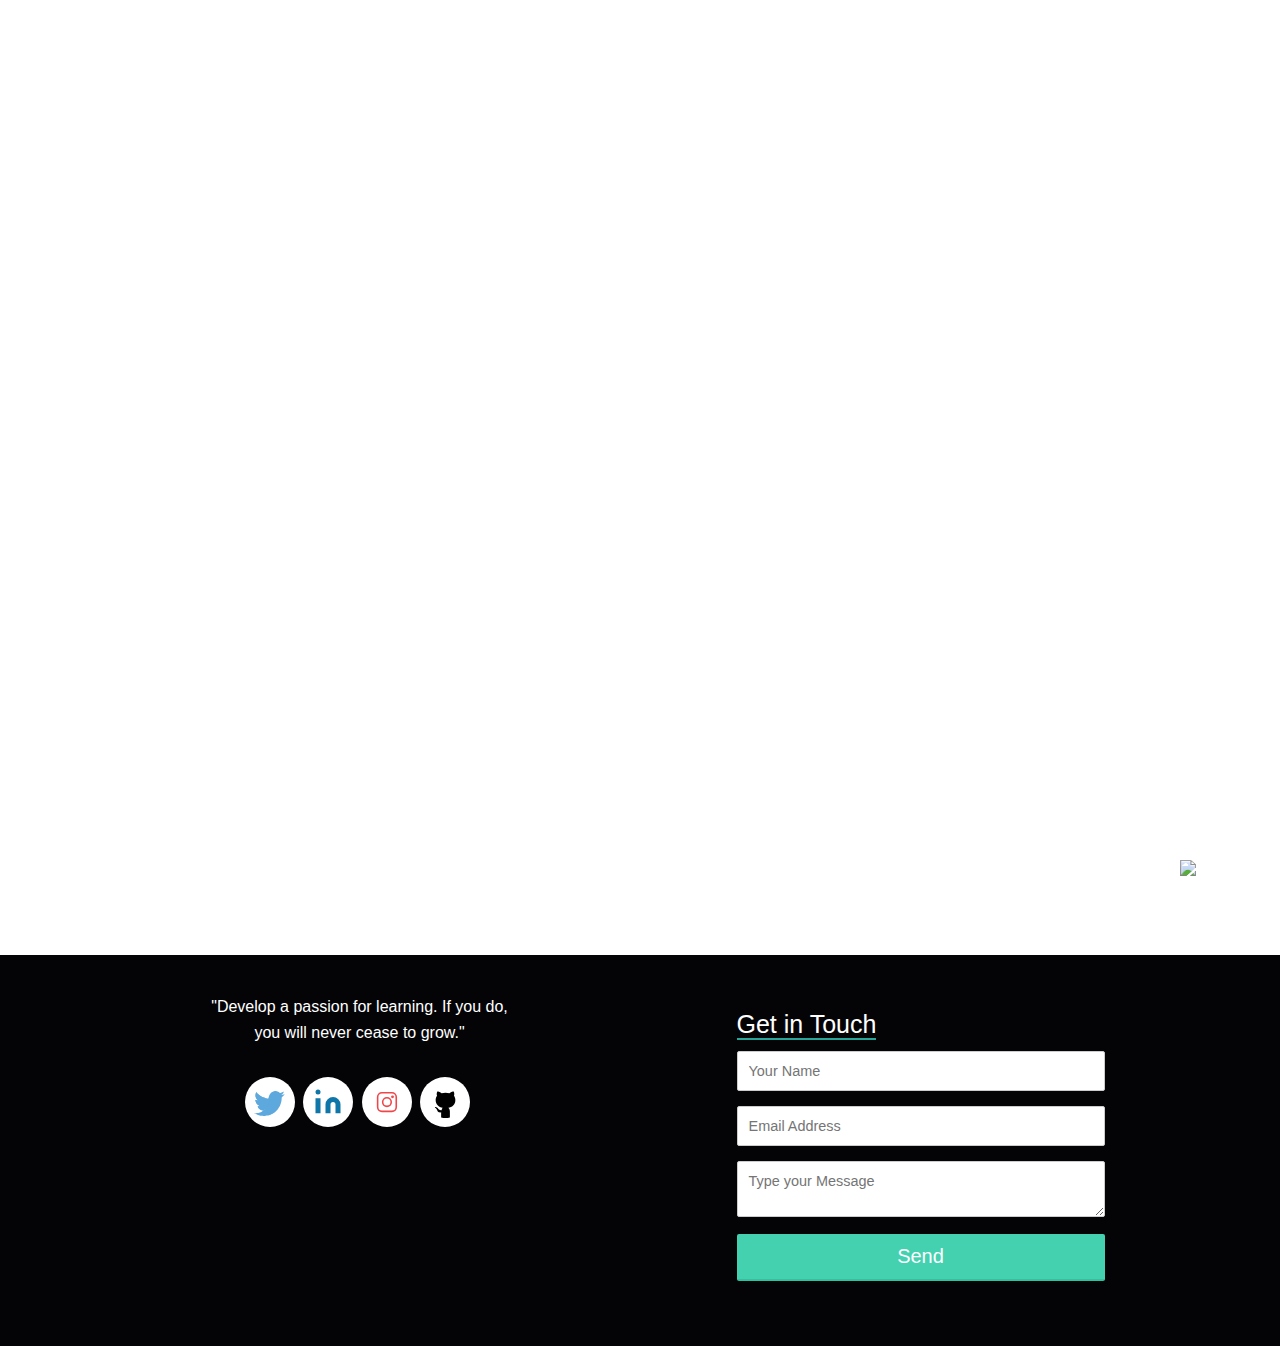
==== index.html @ 1dc1ee9e "Update index.html" ====
<!DOCTYPE html>
<html lang="en" data-theme="light">

<head>
    <title>Nathaniel | Home</title>
    <meta charset="UTF-8">
    <meta name="viewport" content="width=device-width, initial-scale=1.0">
    <meta name="keywords"
        content="nathaniel, mohamed, nathaniel mohamed, Nathaniel, Mohamed, Nathaniel Mohamed, nathan, nathan mohamed, nathaniel Mohamed, Nathaniel mohamed" />
    <meta name="description"
        content="Hi, I am Nathaniel Mohamed. I am a website designer and a bot developer." />
    <!-- Robot.txt -->
    <meta name="robots" content="index,follow" />
    <meta name="Googlebot" content="index,follow" />
    <meta name="AdsBot-Google" content="index,follow" />
    <meta name="theme-color" content="#0488FB" />
    <meta property="og:site_name" content="Nathaniel Mohamed">
    <meta property="og:title" content="Nathaniel Mohamed | Home">
    <meta property="og:description"
        content="Hi, I am Nathaniel Mohamed. I am a website designer and a bot developer.">
    <meta property="og:type" content="website">
    <meta property="og:url" content="Nathaniel Mohamed">
    <meta property="og:image" content="assets/images/favicon.png" />
  <meta name="google-site-verification" content="iCgdRCJHT8DJO6h4D2E3_xu-64Lyhwgm4kYVj5acmTU" />
    <meta name="twitter:card" content="summary">
    <meta name="twitter:site" content="Nathaniel Mohamed">
    <meta name="application-name" content="Nathaniel | Home" />
    <meta name="apple-mobile-web-app-title" content="Nathaniel | Home" />
    <!--For Dark/Light mode Toggle-->
    <script src="https://code.iconify.design/1/1.0.4/iconify.min.js"></script>
    <!--Import Google Icon Font-->
    <link rel="stylesheet" href="https://maxcdn.bootstrapcdn.com/bootstrap/4.5.0/css/bootstrap.min.css" />
    <link href="https://fonts.googleapis.com/css2?family=Poppins:wght@200;300&display=swap" rel="stylesheet">
    <script src='https://kit.fontawesome.com/a076d05399.js'></script>
    <link rel="stylesheet" href="assets/css/preloader.css">
    <link rel="stylesheet" href="assets/css/home.css"> 
    <link rel="stylesheet" href="assets/css/style.css"> 
    <!-- Favicon -->
    <link id='favicon' rel="shortcut icon" href="assets/images/favicon.png" type="image/x-png"> 
    <!-- Font awesome icons -->
    <link rel="stylesheet" href="https://cdnjs.cloudflare.com/ajax/libs/font-awesome/5.15.1/css/all.min.css" integrity="sha512-+4zCK9k+qNFUR5X+cKL9EIR+ZOhtIloNl9GIKS57V1MyNsYpYcUrUeQc9vNfzsWfV28IaLL3i96P9sdNyeRssA==" crossorigin="anonymous" />
    <link rel="stylesheet" href="https://cdn.jsdelivr.net/gh/jpswalsh/academicons@1/css/academicons.min.css">
    <script defer src="assets\js\dynamicTitle.js"></script>
</head>

<body>
<!-- loader -->
    <div class="loader-container">
    <div class="loader">
        <div class="box box0">
            <div></div>
        </div>
        <div class="box box1">
            <div></div>
        </div>
        <div class="box box2">
            <div></div>
        </div>
        <div class="box box3">
            <div></div>
        </div>
        <div class="box box4">
            <div></div>
        </div>
        <div class="box box5">
            <div></div>
        </div>
        <div class="box box6">
            <div></div>
        </div>
        <div class="box box7">
            <div></div>
        </div>
        <div class="ground">
            <div></div>
        </div>
    </div><a class="dribbble-ref" href="https://dribbble.com/shots/7227469-3D-Boxes-Loader" target="_blank"><img
            src="https://dribbble.com/assets/logo-small-2x-9fe74d2ad7b25fba0f50168523c15fda4c35534f9ea0b1011179275383035439.png" /></a>
    </div>

    <!--Dynamic Nav Bar-->
  <a class="navbar-brand" href="index.html">Nathaniel</a>
     
    <!--Particles effect-->
    <div id="home">
        <section class="center">
            <div id="particles-js"></div>
        </section>
    </div>
<center>
    <!-- Home Section -->
    <div class="text col-sm-6">Hi <span class="wave">👋</span>,I'm <span class="header">Nathaniel Mohamed</span>
        <div class="center">
            <div>
                <img src="assets/images/dp_male.svg" alt="" class="rounded-circle" height="200" width="200">
            </div>
            <br/>
            <span style="display: inline;" >I am into <span class="animated-text"
                data-words="Web Designing, Bot Development"></span>
            </span>
            <div>
                <div class="social-icons">

                    <a class="socialicon twitter" href="https://x.com/NathanielsUtil1" target="_blank" rel="author">
                        <!-- SVG code for twitter icon -->
                        <svg class="twitter-icon" version="1.1" id="Layer_1" xmlns="http://www.w3.org/2000/svg"
                            xmlns:xlink="http://www.w3.org/1999/xlink" x="0px" y="0px" viewBox="0 0 500 500" enable-background="new 0 0 500 500"
                            xml:space="preserve">
                            <!-- bird body -->
                            <path id="body" fill="#5DA8DC" d="M142.9,364.1c-1.6,1-3,1.7-4,2.3c-3,1.5-7.9,3.8-14.9,6.9c-7,3.1-14.7,5.7-23.1,7.9
                                               c-8.4,2.2-15.6,3.8-21.8,4.7c-6.2,0.9-12.2,1.5-18.1,1.8s-11.4,0.3-16.7,0c-5.2-0.3-8.5-0.5-9.6-0.6l-1.8-0.2l-0.4-0.1l-0.4-0.1v0.8
                                               h0.2l0.1,0.1l0.1,0.1l0.1,0.1l0.1,0.1l0.1,0.1H33l0.4,0.2l0.4,0.2l0.1,0.1l0.1,0.1l0.1,0.1l0.1,0.1l3.6,2.2c2.4,1.5,4.5,2.6,6.4,3.6
                                               s6.6,3.3,14.1,7.1c7.6,3.7,16.6,7.4,27.2,11.1s18.6,6.2,24,7.4c5.4,1.3,12.8,2.6,22.2,3.9s14.9,2.1,16.3,2.2
                                               c1.5,0.1,3.3,0.3,5.5,0.4l3.3,0.2v0.2h25.6v-0.2l14-1.3c9.3-0.9,17.6-2.1,25-3.3c7.3-1.3,14.9-3.1,22.8-5.5
                                               c7.9-2.4,15.3-4.9,22.4-7.7c7.1-2.8,13.7-5.7,19.7-9c6.1-3.2,11.3-6,15.6-8.5c4.3-2.5,9.1-5.6,14.2-9.3c5.2-3.7,10-7.5,14.6-11.2
                                               s7.1-5.9,7.7-6.4c0.6-0.6,4-4,10.2-10.2c6.2-6.3,11.3-11.9,15.4-16.8c4-5,8-10.3,12-15.9c3.9-5.6,8.3-12.5,13-20.6
                                               s9.2-17.3,13.5-27.5s8-20.7,11-31.5c3-10.7,5.2-20.4,6.7-28.9s2.4-16.5,3-23.8c0.5-7.3,0.8-13.9,0.9-19.7s2.5-10.8,7.4-14.8
                                               s9.9-8.5,15-13.7c5.1-5.1,7.9-8,8.3-8.7c0.5-0.7,0.9-1.1,1.1-1.2c0.3-0.1,2.1-2.3,5.3-6.7c3.3-4.4,5-6.6,5-6.7l0.1-0.1l0.2-0.4
                                               l0.2-0.4l0.1-0.1l0.1-0.1l0.1-0.1l0.1-0.1l0.1-0.1l0.1-0.1l0.1-0.1l0.1-0.1l0.1-0.1l0.1-0.1l0.2-0.1l0.2-0.1V115l-1,0.3l-0.8,0.1
                                               l-0.4,0.2l-0.4,0.2l-0.4,0.2l-0.4,0.2l-0.6,0.2l-1.2,0.4l-10.6,3.6c-6.7,2.2-13.7,4.1-21,5.7l-11,2.4h-1.9l0.1-0.1l0.1-0.1l0.1-0.1
                                               l0.1-0.1l0.1-0.1l0.1-0.1l0.1-0.1l0.1-0.1l0.4-0.2l0.4-0.2l0.1-0.1l0.1-0.1l0.1-0.1l0.1-0.1l0.4-0.2l0.4-0.2l1.9-1.3
                                               c1.3-0.9,2.4-1.8,3.3-2.8s2.8-2.7,5.6-5.1c2.8-2.4,6-6,9.5-10.7s6.5-9.4,8.8-14s3.6-7.2,3.7-7.9c0.1-0.6,0.3-1.2,0.4-1.6l0.2-0.6
                                               l0.2-0.4l0.2-0.4l0.2-0.6l0.2-0.6l0.1-0.6l0.1-0.6l-0.4,0.1l-0.4,0.1l-0.1,0.1l-0.1,0.1l-0.1,0.1l-0.1,0.1l-0.4,0.2l-0.4,0.2
                                               l-0.4,0.2l-0.4,0.2l-0.1,0.1c-0.1,0.1-0.8,0.4-1.9,1.2c-1.2,0.7-4.7,2.4-10.5,5s-11.6,5-17.5,7.1s-11.4,3.7-16.5,4.9
                                               s-8.8,0.5-11.3-1.9c-2.4-2.4-5.2-4.7-8.3-6.9c-3.1-2.2-6.5-4.3-10.4-6.4c-3.8-2.1-7.7-3.9-11.8-5.5c-4-1.6-8.6-2.9-13.5-3.8
                                               l-7.4-1.5h-20.5v0.1c0,0.1-1.7,0.4-5.1,0.9s-7.6,1.6-12.6,3.3c-5,1.7-10.4,4.2-16.3,7.4c-5.9,3.3-11.1,7-15.7,11.2
                                               s-8.3,8.3-11.2,12.2c-2.9,3.9-5.2,7.4-7,10.5C221.5,163.3,231.3,307,142.9,364.1z" />
                        
                            <!-- wing1 -->
                            <path id="wing1" fill="#5DA8DC" d="M233.2,181.5c-5-0.5-12.4-1.7-22.2-3.6c-9.8-1.8-16.8-3.3-20.8-4.5s-11.1-3.7-21.2-7.4
                                               c-10.1-3.8-19.5-8-28.3-12.8c-8.8-4.7-16.8-9.5-24-14.4s-13.1-9.1-17.5-12.8c-4.5-3.7-7.1-6-7.9-7s-1.5-1.6-1.9-1.8
                                               c-0.5-0.2-3.2-2.7-8-7.6s-9.1-9.2-12.6-13.2l-5.3-5.9l-0.1-0.1l-0.1-0.1L63.1,90l-0.2-0.4l-0.1-0.1l-0.1-0.1l-0.1-0.1l-0.1-0.1
                                               l-0.1-0.1L62.3,89l-0.1-0.1l0,0.1l-0.1,0.1L62,89.2l0,0.1l-0.1,0.1L61.7,90l-0.2,0.6L57.9,98c-2.2,5-3.9,9.7-5.1,14.1
                                               c-1.2,4.5-1.9,8.5-2.4,12c-0.4,3.5-0.5,7.8-0.4,12.8s0.7,10,1.8,15.1c1,5.1,2.6,10.2,4.6,15.2c2.1,5.1,4,9.2,5.8,12.5
                                               c1.8,3.2,3.9,6.4,6.3,9.2c2.4,2.9,4.7,5.6,7.1,8.3s4.6,4.7,6.7,6.4c2.2,1.6,3.3,2.5,3.4,2.5l0.1,0.1l0.4,0.2l0.4,0.2l0.1,0.1
                                               l0.1,0.1l0.1,0.1L87,207l0.4,0.2l0.4,0.2l0.1,0.1l0.1,0.1l0.1,0.1l0.1,0.1l0.1,0.1l0.1,0.1l0.1,0.1l0.1,0.1H85l-1.8-0.2
                                               c-1.2-0.1-4.8-0.9-10.8-2.2s-11.1-2.9-15.1-4.7l-6.1-2.8l-0.4-0.2l-0.4-0.2l-0.4-0.2l-0.4-0.2l-0.4-0.1l-0.4-0.1l0.7,8.3
                                               c0.4,5.5,1.4,11,2.8,16.3c1.5,5.4,3.6,11,6.5,16.9s6.2,11.1,9.8,15.5c3.7,4.5,7,8.1,10.1,11c3.1,2.8,6.3,5.4,9.8,7.8
                                               c3.4,2.4,8,4.8,13.8,7.3s9.3,3.9,10.6,4.3c1.3,0.4,2.2,0.6,2.8,0.8l0.8,0.2l0.8,0.2l0.8,0.2l0.8,0.2l0.8,0.2l-0.1,0.1l-0.1,0.1
                                               l-0.1,0.1l-0.1,0.1l-1,0.2l-1,0.2l-0.8,0.2c-0.5,0.1-1.9,0.4-4.3,0.8s-6.6,0.6-12.8,0.8c-6.2,0.1-10.7,0-13.5-0.4l-4.3-0.6L81,288
                                               l-0.6-0.1l0.1,0.4l0.1,0.4l0.2,0.6l0.2,0.6l3.2,7.2c2.2,4.8,4.4,9,6.7,12.7c2.3,3.7,5.1,7.2,8.3,10.7c3.2,3.5,5.8,6.2,7.9,8
                                               c2.1,1.9,5.3,4.3,9.9,7.2c4.6,2.9,9.3,5.4,14.1,7.4c4.9,2.1,9.4,3.7,13.5,4.7c4.2,1,7.3,1.6,9.2,1.8c1.9,0.1,4,0.3,6.1,0.4l3.1,0.2
                                               c117.9-117.9,82.9-167.7,82.9-167.7l-2.8-0.1C241.6,182.3,238.2,181.9,233.2,181.5z" />
                            <!-- wing2 -->
                            <path id="wing2" fill="#5DA8DC" d="M233.2,181.5c-5-0.5-12.4-1.7-22.2-3.6c-9.8-1.8-16.8-3.3-20.8-4.5s-11.1-3.7-21.2-7.4
                                               c-10.1-3.8-19.5-8-28.3-12.8c-8.8-4.7-16.8-9.5-24-14.4s-13.1-9.1-17.5-12.8c-4.5-3.7-7.1-6-7.9-7s-1.5-1.6-1.9-1.8
                                               c-0.5-0.2-3.2-2.7-8-7.6s-9.1-9.2-12.6-13.2l-5.3-5.9l-0.1-0.1l-0.1-0.1L63.1,90l-0.2-0.4l-0.1-0.1l-0.1-0.1l-0.1-0.1l-0.1-0.1
                                               l-0.1-0.1L62.3,89l-0.1-0.1l0,0.1l-0.1,0.1L62,89.2l0,0.1l-0.1,0.1L61.7,90l-0.2,0.6L57.9,98c-2.2,5-3.9,9.7-5.1,14.1
                                               c-1.2,4.5-1.9,8.5-2.4,12c-0.4,3.5-0.5,7.8-0.4,12.8s0.7,10,1.8,15.1c1,5.1,2.6,10.2,4.6,15.2c2.1,5.1,4,9.2,5.8,12.5
                                               c1.8,3.2,3.9,6.4,6.3,9.2c2.4,2.9,4.7,5.6,7.1,8.3s4.6,4.7,6.7,6.4c2.2,1.6,3.3,2.5,3.4,2.5l0.1,0.1l0.4,0.2l0.4,0.2l0.1,0.1
                                               l0.1,0.1l0.1,0.1L87,207l0.4,0.2l0.4,0.2l0.1,0.1l0.1,0.1l0.1,0.1l0.1,0.1l0.1,0.1l0.1,0.1l0.1,0.1l0.1,0.1H85l-1.8-0.2
                                               c-1.2-0.1-4.8-0.9-10.8-2.2s-11.1-2.9-15.1-4.7l-6.1-2.8l-0.4-0.2l-0.4-0.2l-0.4-0.2l-0.4-0.2l-0.4-0.1l-0.4-0.1l0.7,8.3
                                               c0.4,5.5,1.4,11,2.8,16.3c1.5,5.4,3.6,11,6.5,16.9s6.2,11.1,9.8,15.5c3.7,4.5,7,8.1,10.1,11c3.1,2.8,6.3,5.4,9.8,7.8
                                               c3.4,2.4,8,4.8,13.8,7.3s9.3,3.9,10.6,4.3c1.3,0.4,2.2,0.6,2.8,0.8l0.8,0.2l0.8,0.2l0.8,0.2l0.8,0.2l0.8,0.2l-0.1,0.1l-0.1,0.1
                                               l-0.1,0.1l-0.1,0.1l-1,0.2l-1,0.2l-0.8,0.2c-0.5,0.1-1.9,0.4-4.3,0.8s-6.6,0.6-12.8,0.8c-6.2,0.1-10.7,0-13.5-0.4l-4.3-0.6L81,288
                                               l-0.6-0.1l0.1,0.4l0.1,0.4l0.2,0.6l0.2,0.6l3.2,7.2c2.2,4.8,4.4,9,6.7,12.7c2.3,3.7,5.1,7.2,8.3,10.7c3.2,3.5,5.8,6.2,7.9,8
                                               c2.1,1.9,5.3,4.3,9.9,7.2c4.6,2.9,9.3,5.4,14.1,7.4c4.9,2.1,9.4,3.7,13.5,4.7c4.2,1,7.3,1.6,9.2,1.8c1.9,0.1,4,0.3,6.1,0.4l3.1,0.2
                                               c117.9-117.9,82.9-167.7,82.9-167.7l-2.8-0.1C241.6,182.3,238.2,181.9,233.2,181.5z" />
                        </svg>
                    </a>

                    <a class="socialicon dribbble" href="https://dribbble.com/Nathanielx3rd" target="_blank" rel="author">
                        <svg class="dribbble-icon" viewBox="0 0 256 256" version="1.1"
                        xmlns="http://www.w3.org/2000/svg" xmlns:xlink="http://www.w3.org/1999/xlink" preserveAspectRatio="xMidYMid">
                        <g>
                            <path 
                                d="M128,255.7 C57.4,255.7 0,198.4 0,127.9 C0,57.3 57.4,0 128,0 C198.6,0 256,57.3 256,127.8 C256,198.3 198.6,255.7 128,255.7 L128,255.7 L128,255.7 Z M235.9,145.3 C232.2,144.1 202.1,135.2 167.8,140.6 C182.1,179.8 187.9,211.8 189,218.4 C213.6,201.9 231.1,175.7 235.9,145.3 L235.9,145.3 L235.9,145.3 Z M170.7,228.5 C169.1,218.9 162.7,185.5 147.4,145.7 C147.2,145.8 146.9,145.9 146.7,145.9 C85,167.4 62.9,210.1 60.9,214.1 C79.4,228.5 102.7,237.1 128,237.1 C143.1,237.2 157.6,234.1 170.7,228.5 L170.7,228.5 L170.7,228.5 Z M46.8,201 C49.3,196.8 79.3,147.2 135.7,128.9 C137.1,128.4 138.6,128 140,127.6 C137.3,121.4 134.3,115.2 131.1,109.1 C76.5,125.4 23.5,124.7 18.7,124.6 C18.7,125.7 18.6,126.8 18.6,127.9 C18.7,156 29.3,181.6 46.8,201 L46.8,201 L46.8,201 Z M21,105.6 C25.9,105.7 70.9,105.9 122.1,92.3 C104,60.1 84.4,33.1 81.6,29.2 C50.9,43.6 28.1,71.8 21,105.6 L21,105.6 L21,105.6 Z M102.4,21.8 C105.4,25.8 125.3,52.8 143.2,85.7 C182.1,71.1 198.5,49.1 200.5,46.3 C181.2,29.2 155.8,18.8 128,18.8 C119.2,18.8 110.6,19.9 102.4,21.8 L102.4,21.8 L102.4,21.8 Z M212.6,58.9 C210.3,62 192,85.5 151.6,102 C154.1,107.2 156.6,112.5 158.9,117.8 C159.7,119.7 160.5,121.6 161.3,123.4 C197.7,118.8 233.8,126.2 237.4,126.9 C237.1,101.2 227.9,77.5 212.6,58.9 L212.6,58.9 L212.6,58.9 Z"
                                fill="#B2215A" y="0"></path>
                        </g>
                        </svg>
                    </a>

                    <a class="socialicon linkedin" href="" target="_blank" rel="author">
                        <svg class="linkedin-icon" xmlns="http://www.w3.org/2000/svg" width="35" viewBox="0 0 24 24" fill="#0e76a8"
                            stroke-width="1" stroke-linecap="round" stroke-linejoin="round" class="feather feather-linkedin">
                            <path d="M16 8a6 6 0 0 1 6 6v7h-4v-7a2 2 0 0 0-2-2 2 2 0 0 0-2 2v7h-4v-7a6 6 0 0 1 6-6z"></path>
                            <rect x="2" y="9" width="4" height="12"></rect>
                            <circle cx="4" cy="4" r="2"></circle>
                        </svg>
                    </a>

                    <a class="socialicon medium" href="" target="_blank" rel="author">
                        <i class="fab fa-medium-m"></i>
                    </a>

                    <a class="socialicon codeforces" href="" target="_blank" rel="author">
                        <svg class="codeforces-icon" xmlns="http://www.w3.org/2000/svg" viewBox="5 0 14 19" width="100" height="100">
                            <g>
                                <rect class="red" x="15" width="2" height="6.5" rx="0.7" y="0" fill="#AE0F0A" />
                                <rect class="blue" x="12" width="2" height="6.5" rx="0.7" y="0" fill="#4F81C1" />
                                <rect class="yellow" x="9" width="2" height="6.5" rx="0.7" y="0" fill="#FFD400" />
                            </g>
                        </svg>
                    </a>
                    
                    <a class="socialicon kaggle" href="" target="_blank" rel="author">
                        <i class="fab fa-kaggle"></i>
                    </a>

                    <a class="socialicon instagram" href="" target="_blank" rel="author">
                        <!-- svg code for instagram icon -->
                        <svg class="instagram-icon" x="0px" y="0px" viewBox="0 0 202.5 202.5" style="enable-background:new 0 0 202.5 202.5;">
                            <circle id="littleCircle" class="st0" cx="101" cy="101.5" r="18.9" />
                            <circle id="shutter" class="st0" cx="101" cy="101.5" r="8" />
                            <circle id="lens" class="st0" cx="125.5" cy="78.6" r="2.9" />
                            <path id="camera" class="st0" d="M79,60.5h44c10.5,0,19,8.5,19,19v44c0,10.5-8.5,19-19,19H79c-10.5,0-19-8.5-19-19v-44
                                                                                                    C60,69,68.5,60.5,79,60.5z" />
                        </svg>
                    </a>

                    <a class="socialicon github" href="https://github.com/nathaniel123x3rd" target="_blank" rel="author">
                        <!-- SVG code for Github icon -->
                        <svg class="github-icon" width="45px" height="45px" viewBox="0 0 300 300">
                            <!-- body -->
                            <path id="body" d="M112.5,234.4v43.1c24.5,7.5,50.5,7.5,75,0V225c-0.4-11.1-4.9-21.6-12.7-29.6c30-3.4,59.5-23.5,59.5-64.1
                                                        c0.9-13.9-3.3-27.7-11.8-38.7c4.1-11.6,3.7-24.4-1.3-35.7c0,0-11.2-3.7-37.5,13.8c-22.1-6.1-45.3-6.1-67.4,0
                                                        C90.6,53.3,78.9,56.8,78.9,56.8c-5,11.3-5.4,24.1-1.3,35.7c-8.5,11.1-12.7,24.8-11.9,38.7c0.2,33.8,26.4,61.8,60.2,64.1
                                                        c-5,4.7-8.1,11.1-8.6,18" />
                             <!-- arm                             -->
                            <path id="arm" d="M125.2,213.4c-13.9,7.8-31.5,2.8-39.3-11.2c-4.3-7.7-12-12.8-20.7-13.8c-11.2,0-4.6,6.4,0,9.4
                                                        c6,5.1,10.8,11.5,13.8,18.8c2.9,7.4,7.7,24.1,41.5,17.8" />
                        </svg>
                    </a>

                </div>
            </div>
        </div>
    </div>
</center>
    
    
    <!-- Dynamic footer section -->
    <script src="https://code.jquery.com/jquery-3.5.1.min.js"
        integrity="sha256-9/aliU8dGd2tb6OSsuzixeV4y/faTqgFtohetphbbj0=" crossorigin="anonymous"></script>

    <!-- Google Analytics -->
    <script async src="https://www.googletagmanager.com/gtag/js?id=UA-167979537-2"></script>
    <!-- Fetching our Google Tag Manager -->

    <!--JavaScript at end of body for optimized loading-->
    <script src="assets/js/app.js"></script>
    <script src="https://cdnjs.cloudflare.com/ajax/libs/popper.js/1.12.9/umd/popper.min.js" integrity="sha384-ApNbgh9B+Y1QKtv3Rn7W3mgPxhU9K/ScQsAP7hUibX39j7fakFPskvXusvfa0b4Q" crossorigin="anonymous"></script>
    <script src="https://maxcdn.bootstrapcdn.com/bootstrap/4.0.0/js/bootstrap.min.js" integrity="sha384-JZR6Spejh4U02d8jOt6vLEHfe/JQGiRRSQQxSfFWpi1MquVdAyjUar5+76PVCmYl" crossorigin="anonymous"></script>
    <script src='https://cdnjs.cloudflare.com/ajax/libs/particles.js/2.0.0/particles.min.js'></script>
    <script src="assets/js/particle.js"></script>

</body>

</html>
---- assets/css/preloader.css ----
:root {
  --background: white;
}

.loader {
  --duration: 3s;
  --primary: rgba(39, 94, 254, 1);
  --primary-light: #2f71ff;
  --primary-rgba: rgba(39, 94, 254, 0);
  width: 200px;
  height: 320px;
  position: relative;
  transform-style: preserve-3d;
}
@media (max-width: 480px) {
  .loader {
    zoom: 0.44;
  }
}
.loader:before, .loader:after {
  --r: 20.5deg;
  content: "";
  width: 320px;
  height: 140px;
  position: absolute;
  right: 32%;
  bottom: -11px;
  background: var(--background);
  transform: translateZ(200px) rotate(var(--r));
  -webkit-animation: mask var(--duration) linear forwards infinite;
          animation: mask var(--duration) linear forwards infinite;
}
.loader:after {
  --r: -20.5deg;
  right: auto;
  left: 32%;
}
.loader .ground {
  position: absolute;
  left: -50px;
  bottom: -120px;
  transform-style: preserve-3d;
  transform: rotateY(-47deg) rotateX(-15deg) rotateZ(15deg) scale(1);
}
.loader .ground div {
  transform: rotateX(90deg) rotateY(0deg) translate(-48px, -120px) translateZ(100px) scale(0);
  width: 200px;
  height: 200px;
  background: var(--primary);
  background: linear-gradient(45deg, var(--primary) 0%, var(--primary) 50%, var(--primary-light) 50%, var(--primary-light) 100%);
  transform-style: preserve-3d;
  -webkit-animation: ground var(--duration) linear forwards infinite;
          animation: ground var(--duration) linear forwards infinite;
}
.loader .ground div:before, .loader .ground div:after {
  --rx: 90deg;
  --ry: 0deg;
  --x: 44px;
  --y: 162px;
  --z: -50px;
  content: "";
  width: 156px;
  height: 300px;
  opacity: 0;
  background: linear-gradient(var(--primary), var(--primary-rgba));
  position: absolute;
  transform: rotateX(var(--rx)) rotateY(var(--ry)) translate(var(--x), var(--y)) translateZ(var(--z));
  -webkit-animation: ground-shine var(--duration) linear forwards infinite;
          animation: ground-shine var(--duration) linear forwards infinite;
}
.loader .ground div:after {
  --rx: 90deg;
  --ry: 90deg;
  --x: 0;
  --y: 177px;
  --z: 150px;
}
.loader .box {
  --x: 0;
  --y: 0;
  position: absolute;
  -webkit-animation: var(--duration) linear forwards infinite;
          animation: var(--duration) linear forwards infinite;
  transform: translate(var(--x), var(--y));
}
.loader .box div {
  background-color: var(--primary);
  width: 48px;
  height: 48px;
  position: relative;
  transform-style: preserve-3d;
  -webkit-animation: var(--duration) ease forwards infinite;
          animation: var(--duration) ease forwards infinite;
  transform: rotateY(-47deg) rotateX(-15deg) rotateZ(15deg) scale(0);
}
.loader .box div:before, .loader .box div:after {
  --rx: 90deg;
  --ry: 0deg;
  --z: 24px;
  --y: -24px;
  --x: 0;
  content: "";
  position: absolute;
  background-color: inherit;
  width: inherit;
  height: inherit;
  transform: rotateX(var(--rx)) rotateY(var(--ry)) translate(var(--x), var(--y)) translateZ(var(--z));
  filter: brightness(var(--b, 1.2));
}
.loader .box div:after {
  --rx: 0deg;
  --ry: 90deg;
  --x: 24px;
  --y: 0;
  --b: 1.4;
}
.loader .box.box0 {
  --x: -220px;
  --y: -120px;
  left: 58px;
  top: 108px;
}
.loader .box.box1 {
  --x: -260px;
  --y: 120px;
  left: 25px;
  top: 120px;
}
.loader .box.box2 {
  --x: 120px;
  --y: -190px;
  left: 58px;
  top: 64px;
}
.loader .box.box3 {
  --x: 280px;
  --y: -40px;
  left: 91px;
  top: 120px;
}
.loader .box.box4 {
  --x: 60px;
  --y: 200px;
  left: 58px;
  top: 132px;
}
.loader .box.box5 {
  --x: -220px;
  --y: -120px;
  left: 25px;
  top: 76px;
}
.loader .box.box6 {
  --x: -260px;
  --y: 120px;
  left: 91px;
  top: 76px;
}
.loader .box.box7 {
  --x: -240px;
  --y: 200px;
  left: 58px;
  top: 87px;
}
.loader .box0 {
  -webkit-animation-name: box-move0;
          animation-name: box-move0;
}
.loader .box0 div {
  -webkit-animation-name: box-scale0;
          animation-name: box-scale0;
}
.loader .box1 {
  -webkit-animation-name: box-move1;
          animation-name: box-move1;
}
.loader .box1 div {
  -webkit-animation-name: box-scale1;
          animation-name: box-scale1;
}
.loader .box2 {
  -webkit-animation-name: box-move2;
          animation-name: box-move2;
}
.loader .box2 div {
  -webkit-animation-name: box-scale2;
          animation-name: box-scale2;
}
.loader .box3 {
  -webkit-animation-name: box-move3;
          animation-name: box-move3;
}
.loader .box3 div {
  -webkit-animation-name: box-scale3;
          animation-name: box-scale3;
}
.loader .box4 {
  -webkit-animation-name: box-move4;
          animation-name: box-move4;
}
.loader .box4 div {
  -webkit-animation-name: box-scale4;
          animation-name: box-scale4;
}
.loader .box5 {
  -webkit-animation-name: box-move5;
          animation-name: box-move5;
}
.loader .box5 div {
  -webkit-animation-name: box-scale5;
          animation-name: box-scale5;
}
.loader .box6 {
  -webkit-animation-name: box-move6;
          animation-name: box-move6;
}
.loader .box6 div {
  -webkit-animation-name: box-scale6;
          animation-name: box-scale6;
}
.loader .box7 {
  -webkit-animation-name: box-move7;
          animation-name: box-move7;
}
.loader .box7 div {
  -webkit-animation-name: box-scale7;
          animation-name: box-scale7;
}

@-webkit-keyframes box-move0 {
  12% {
    transform: translate(var(--x), var(--y));
  }
  25%, 52% {
    transform: translate(0, 0);
  }
  80% {
    transform: translate(0, -32px);
  }
  90%, 100% {
    transform: translate(0, 188px);
  }
}

@keyframes box-move0 {
  12% {
    transform: translate(var(--x), var(--y));
  }
  25%, 52% {
    transform: translate(0, 0);
  }
  80% {
    transform: translate(0, -32px);
  }
  90%, 100% {
    transform: translate(0, 188px);
  }
}
@-webkit-keyframes box-scale0 {
  6% {
    transform: rotateY(-47deg) rotateX(-15deg) rotateZ(15deg) scale(0);
  }
  14%, 100% {
    transform: rotateY(-47deg) rotateX(-15deg) rotateZ(15deg) scale(1);
  }
}
@keyframes box-scale0 {
  6% {
    transform: rotateY(-47deg) rotateX(-15deg) rotateZ(15deg) scale(0);
  }
  14%, 100% {
    transform: rotateY(-47deg) rotateX(-15deg) rotateZ(15deg) scale(1);
  }
}
@-webkit-keyframes box-move1 {
  16% {
    transform: translate(var(--x), var(--y));
  }
  29%, 52% {
    transform: translate(0, 0);
  }
  80% {
    transform: translate(0, -32px);
  }
  90%, 100% {
    transform: translate(0, 188px);
  }
}
@keyframes box-move1 {
  16% {
    transform: translate(var(--x), var(--y));
  }
  29%, 52% {
    transform: translate(0, 0);
  }
  80% {
    transform: translate(0, -32px);
  }
  90%, 100% {
    transform: translate(0, 188px);
  }
}
@-webkit-keyframes box-scale1 {
  10% {
    transform: rotateY(-47deg) rotateX(-15deg) rotateZ(15deg) scale(0);
  }
  18%, 100% {
    transform: rotateY(-47deg) rotateX(-15deg) rotateZ(15deg) scale(1);
  }
}
@keyframes box-scale1 {
  10% {
    transform: rotateY(-47deg) rotateX(-15deg) rotateZ(15deg) scale(0);
  }
  18%, 100% {
    transform: rotateY(-47deg) rotateX(-15deg) rotateZ(15deg) scale(1);
  }
}
@-webkit-keyframes box-move2 {
  20% {
    transform: translate(var(--x), var(--y));
  }
  33%, 52% {
    transform: translate(0, 0);
  }
  80% {
    transform: translate(0, -32px);
  }
  90%, 100% {
    transform: translate(0, 188px);
  }
}
@keyframes box-move2 {
  20% {
    transform: translate(var(--x), var(--y));
  }
  33%, 52% {
    transform: translate(0, 0);
  }
  80% {
    transform: translate(0, -32px);
  }
  90%, 100% {
    transform: translate(0, 188px);
  }
}
@-webkit-keyframes box-scale2 {
  14% {
    transform: rotateY(-47deg) rotateX(-15deg) rotateZ(15deg) scale(0);
  }
  22%, 100% {
    transform: rotateY(-47deg) rotateX(-15deg) rotateZ(15deg) scale(1);
  }
}
@keyframes box-scale2 {
  14% {
    transform: rotateY(-47deg) rotateX(-15deg) rotateZ(15deg) scale(0);
  }
  22%, 100% {
    transform: rotateY(-47deg) rotateX(-15deg) rotateZ(15deg) scale(1);
  }
}
@-webkit-keyframes box-move3 {
  24% {
    transform: translate(var(--x), var(--y));
  }
  37%, 52% {
    transform: translate(0, 0);
  }
  80% {
    transform: translate(0, -32px);
  }
  90%, 100% {
    transform: translate(0, 188px);
  }
}
@keyframes box-move3 {
  24% {
    transform: translate(var(--x), var(--y));
  }
  37%, 52% {
    transform: translate(0, 0);
  }
  80% {
    transform: translate(0, -32px);
  }
  90%, 100% {
    transform: translate(0, 188px);
  }
}
@-webkit-keyframes box-scale3 {
  18% {
    transform: rotateY(-47deg) rotateX(-15deg) rotateZ(15deg) scale(0);
  }
  26%, 100% {
    transform: rotateY(-47deg) rotateX(-15deg) rotateZ(15deg) scale(1);
  }
}
@keyframes box-scale3 {
  18% {
    transform: rotateY(-47deg) rotateX(-15deg) rotateZ(15deg) scale(0);
  }
  26%, 100% {
    transform: rotateY(-47deg) rotateX(-15deg) rotateZ(15deg) scale(1);
  }
}
@-webkit-keyframes box-move4 {
  28% {
    transform: translate(var(--x), var(--y));
  }
  41%, 52% {
    transform: translate(0, 0);
  }
  80% {
    transform: translate(0, -32px);
  }
  90%, 100% {
    transform: translate(0, 188px);
  }
}
@keyframes box-move4 {
  28% {
    transform: translate(var(--x), var(--y));
  }
  41%, 52% {
    transform: translate(0, 0);
  }
  80% {
    transform: translate(0, -32px);
  }
  90%, 100% {
    transform: translate(0, 188px);
  }
}
@-webkit-keyframes box-scale4 {
  22% {
    transform: rotateY(-47deg) rotateX(-15deg) rotateZ(15deg) scale(0);
  }
  30%, 100% {
    transform: rotateY(-47deg) rotateX(-15deg) rotateZ(15deg) scale(1);
  }
}
@keyframes box-scale4 {
  22% {
    transform: rotateY(-47deg) rotateX(-15deg) rotateZ(15deg) scale(0);
  }
  30%, 100% {
    transform: rotateY(-47deg) rotateX(-15deg) rotateZ(15deg) scale(1);
  }
}
@-webkit-keyframes box-move5 {
  32% {
    transform: translate(var(--x), var(--y));
  }
  45%, 52% {
    transform: translate(0, 0);
  }
  80% {
    transform: translate(0, -32px);
  }
  90%, 100% {
    transform: translate(0, 188px);
  }
}
@keyframes box-move5 {
  32% {
    transform: translate(var(--x), var(--y));
  }
  45%, 52% {
    transform: translate(0, 0);
  }
  80% {
    transform: translate(0, -32px);
  }
  90%, 100% {
    transform: translate(0, 188px);
  }
}
@-webkit-keyframes box-scale5 {
  26% {
    transform: rotateY(-47deg) rotateX(-15deg) rotateZ(15deg) scale(0);
  }
  34%, 100% {
    transform: rotateY(-47deg) rotateX(-15deg) rotateZ(15deg) scale(1);
  }
}
@keyframes box-scale5 {
  26% {
    transform: rotateY(-47deg) rotateX(-15deg) rotateZ(15deg) scale(0);
  }
  34%, 100% {
    transform: rotateY(-47deg) rotateX(-15deg) rotateZ(15deg) scale(1);
  }
}
@-webkit-keyframes box-move6 {
  36% {
    transform: translate(var(--x), var(--y));
  }
  49%, 52% {
    transform: translate(0, 0);
  }
  80% {
    transform: translate(0, -32px);
  }
  90%, 100% {
    transform: translate(0, 188px);
  }
}
@keyframes box-move6 {
  36% {
    transform: translate(var(--x), var(--y));
  }
  49%, 52% {
    transform: translate(0, 0);
  }
  80% {
    transform: translate(0, -32px);
  }
  90%, 100% {
    transform: translate(0, 188px);
  }
}
@-webkit-keyframes box-scale6 {
  30% {
    transform: rotateY(-47deg) rotateX(-15deg) rotateZ(15deg) scale(0);
  }
  38%, 100% {
    transform: rotateY(-47deg) rotateX(-15deg) rotateZ(15deg) scale(1);
  }
}
@keyframes box-scale6 {
  30% {
    transform: rotateY(-47deg) rotateX(-15deg) rotateZ(15deg) scale(0);
  }
  38%, 100% {
    transform: rotateY(-47deg) rotateX(-15deg) rotateZ(15deg) scale(1);
  }
}
@-webkit-keyframes box-move7 {
  40% {
    transform: translate(var(--x), var(--y));
  }
  53%, 52% {
    transform: translate(0, 0);
  }
  80% {
    transform: translate(0, -32px);
  }
  90%, 100% {
    transform: translate(0, 188px);
  }
}
@keyframes box-move7 {
  40% {
    transform: translate(var(--x), var(--y));
  }
  53%, 52% {
    transform: translate(0, 0);
  }
  80% {
    transform: translate(0, -32px);
  }
  90%, 100% {
    transform: translate(0, 188px);
  }
}
@-webkit-keyframes box-scale7 {
  34% {
    transform: rotateY(-47deg) rotateX(-15deg) rotateZ(15deg) scale(0);
  }
  42%, 100% {
    transform: rotateY(-47deg) rotateX(-15deg) rotateZ(15deg) scale(1);
  }
}
@keyframes box-scale7 {
  34% {
    transform: rotateY(-47deg) rotateX(-15deg) rotateZ(15deg) scale(0);
  }
  42%, 100% {
    transform: rotateY(-47deg) rotateX(-15deg) rotateZ(15deg) scale(1);
  }
}
@-webkit-keyframes ground {
  0%, 65% {
    transform: rotateX(90deg) rotateY(0deg) translate(-48px, -120px) translateZ(100px) scale(0);
  }
  75%, 90% {
    transform: rotateX(90deg) rotateY(0deg) translate(-48px, -120px) translateZ(100px) scale(1);
  }
  100% {
    transform: rotateX(90deg) rotateY(0deg) translate(-48px, -120px) translateZ(100px) scale(0);
  }
}
@keyframes ground {
  0%, 65% {
    transform: rotateX(90deg) rotateY(0deg) translate(-48px, -120px) translateZ(100px) scale(0);
  }
  75%, 90% {
    transform: rotateX(90deg) rotateY(0deg) translate(-48px, -120px) translateZ(100px) scale(1);
  }
  100% {
    transform: rotateX(90deg) rotateY(0deg) translate(-48px, -120px) translateZ(100px) scale(0);
  }
}
@-webkit-keyframes ground-shine {
  0%, 70% {
    opacity: 0;
  }
  75%, 87% {
    opacity: 0.2;
  }
  100% {
    opacity: 0;
  }
}
@keyframes ground-shine {
  0%, 70% {
    opacity: 0;
  }
  75%, 87% {
    opacity: 0.2;
  }
  100% {
    opacity: 0;
  }
}
@-webkit-keyframes mask {
  0%, 65% {
    opacity: 0;
  }
  66%, 100% {
    opacity: 1;
  }
}
@keyframes mask {
  0%, 65% {
    opacity: 0;
  }
  66%, 100% {
    opacity: 1;
  }
}

small {
  display: block;
  position: absolute;
  bottom: 20px;
  left: 50%;
  font-family: Arial;
  max-width: 320px;
  font-size: 12px;
  line-height: 19px;
  z-index: 1;
  color: #6C7486;
}
@media (min-width: 481px) {
  small {
    transform: translateX(-50%);
    text-align: center;
  }
}
@media (max-width: 480px) {
  small {
    left: 20px;
    right: 112px;
    font-size: 10px;
    line-height: 17px;
    transform: translateZ(400px);
  }
}
/* 
body {
  min-height: 100vh;
  display: flex;
  justify-content: center;
  align-items: center;
} */
.dribbble-ref {
  position: fixed;
  display: block;
  right: 24px;
  bottom: 24px;
}
.dribbble-ref img {
  display: block;
  width: 76px;
}
---- assets/css/home.css ----
/*Declaration of CSS variables for light/dark theme*/

html[data-theme="light"] {
  --col-icon: black;
  --col-bd-radius:rgb(2, 2, 2);
  --col-box-shadow:#000000 2px 2px 4px, 
  #4D4D4D -2px -2px 4px;
 --col-box-shadow-hover:inset #8a7373 2px 2px 4px, 
 inset #4D4D4D -2px -2px 4px;
  --col-bd-icon:transparent;
  --bg-icon: #fff;
   --bg1-color: #fff;
  --col-icon-dribbble: #ea4c89;
  --col-icon-linkedin: #0e76a8;
  --col-icon-medium: #00ab6c;
  --col-icon-kaggle: #41aff3;  
  --col-icon-instagram: rgb(201, 94, 174);
  --col-icon-mail:rgb(209, 82, 82);
  --col-icon-google-scholar:#3cba54;
  --col-icon-codeforces:rgb(19, 145, 184);
  --col-icon-leetcode:rgb(255, 181, 62);
  --shadow-col: rgba(0, 0, 0, 0.3);

}

html[data-theme="dark"] {
  --col-icon:white;
  --col-bd-radius:black;
  --col-bd-icon:transparent;
  --col-box-shadow: 5px 5px 10px rgba(22, 21, 21, 0.7) , -5px -5px 10px rgba(255,255,255,0.1);
  --col-box-shadow-hover:inset rgba(255, 255, 255, 1) 2px 2px 4px, 
 inset rgba(255, 255, 255, 0.5) -2px -2px 4px;
  --col-icon-dribbble: #ea4c89;
  --col-icon-linkedin: #0e76a8;
  --col-icon-medium: #00ab6c;
  --col-icon-kaggle: #41aff3;
  --col-icon-instagram: rgb(201, 94, 174);
  --col-icon-mail:rgb(209, 82, 82);
  --col-icon-google-scholar:#3cba54;
  --col-icon-codeforces:rgb(19, 145, 184);
  --col-icon-leetcode:rgb(255, 181, 62);
  --col-white: #fff;
}
/* Particle effect*/
body{
  font-family: "Poppins";
}
#home,
#particles-js {
  position: relative;
  height: 100vh;
  width: 100%;
}

.section {
  background-color: rgb(63, 25, 170);
  justify-content: center;
  align-items: center;
}

.text .header {
  font-weight: bold;
}

.text {
  font-size: 25px;
  top: 40%;
  left: 50%;
  transform: translate(-50%, -50%);
  position: absolute;
}

.animated-text span {
  display: none;
  line-height: 1;
}

.animated-text span.active {
  display: inline;
}

.animated-text:after {
  content: ".";
  display: inline;
  width: 6px;
  text-indent: 0;
  /* overflow: hidden; */
  background: var(--col-icon);
  animation: blink 0.3s infinite alternate;
}
.datawords{
  white-space: nowrap;
    overflow: hidden;
    text-overflow: ellipsis;
    white-space: nowrap;
}

@keyframes blink {
  from {
    opacity: 0;
  }

  to {
    opacity: 1;
  }
}

/*Social icons*/

:root {
  --link-size: 64px;
  --trans-props: all 0.2s ease;
  --link-size-footer-b: 40px;
  --link-size-footer-s: 30px;
}

.social-icons {
  display: flex;
  font-size: 20px;
  align-items: center;
  justify-content: center;
  flex-flow: row wrap;
}
.socialicon{
  display: flex;
  position: relative;
  overflow: hidden;
  width: var(--link-size);
  height: var(--link-size);
  background-color: #fff;
  margin: 8px;
  border-radius: 50%;
  box-shadow: 2px 5px 5px var(--shadow-col);
  text-decoration: none;
  transition: var(--trans-props);
}
.socialicon i {
  margin: auto;
  font-size: 24px;
  z-index: 1;
  transition: var(--trans-props);
}
.medium i {
  margin: auto;
  font-size: 24px;
  z-index: 1;
  transition: var(--trans-props);
}
.kaggle i {
  margin: auto;
  font-size: 24px;
  z-index: 1;
  transition: var(--trans-props);
}

.socialicon.kaggle{
  color:var(--col-icon-kaggle);
}

.socialicon.medium{
  color: var(--col-icon-medium);
}
.socialicon:after {
  content: "";
  width: var(--link-size);
  height: var(--link-size);
  position: absolute;
  transform: translate(0, var(--link-size));
  border-radius: 50%;
  transition: var(--trans-props);
  
}

.socialicon.kaggle:after {
  background-color: #41aff3;
  box-shadow: var(--kaggle);
}

.socialicon.medium:after {
  background-color: #00ab6c;
  box-shadow: var(--medium);
}

 /*
---------------------------
   LINKEDIN MICROANIMATION
---------------------------
*/

 .linkedin-icon{
  margin-left: 15px;
}
.linkedin:hover .linkedin-icon>rect{
  animation: rect-up 0.3s linear infinite;
}


@keyframes rect-up {
  50% {
      y:10px;
      height:11px;
   }
  0%{
      y:13px;
      height:8px;  
      }
  
}

.linkedin:hover .linkedin-icon> circle{
  animation: bounce 0.4s linear infinite;
}

@keyframes bounce {
  75% {
      cy: 8px;
   }
   50%{
      cy: 4px
   }
  0%{
      cy:4px
      }
  
}

/*
---------------------------
   INSTAGRAM MICROANIMATION
---------------------------
*/

.instagram-icon {
  width: 90px !important;
 
}
.st0 {
  fill:none;
  stroke:#EF4649;
  stroke-width:7;
  stroke-linecap:round;
  stroke-miterlimit:10;
}

.instagram:hover #littleCircle {
  stroke-dasharray:150;
}

.instagram #shutter{
  display:none;
}
.instagram:hover #shutter{
  display: block;
  animation: shutter 1s linear infinite;
}
.instagram:hover #lens{
  fill:#EF4649;
  animation: lens 1.5s linear infinite;

}

@keyframes shutter {
  0%, 50% {
          stroke-dashoffset: 150;
          
      }
  75% {
          fill:#EF4649;
          stroke-dashoffset: 0;
          stroke-width:11;
      }
}

@keyframes lens {
  0%, 75% {
          opacity: 0;
      }
  100% {
          opacity: 1;
      }
}


/*
---------------------------
   TWITTER MICROANIMATION
---------------------------
*/
.twitter-icon{
  width: 40px;
  margin-left: 12px;
}

.twitter:hover #wing1{
      transform-origin:center;
      animation: flap 0.4s ease-out infinite alternate;
   }	
   
.twitter:hover #wing2{
    transform-origin:center;
    animation: flap 0.4s ease-in infinite alternate;
 }		

@keyframes flap{
     50%{
      transform:scaleX(-1) rotate(-45deg) translate(-40px,-40px);
     }
   }

/*
--------------------------
   GITHUB MICROANIMATION
--------------------------
*/
.github-icon {
  width: 40px;
  margin-left: 12px;
  margin-top: 5px;
  fill: #000000;
}

.github:hover #arm {
  transform-origin: bottom right;
  animation: moveArm 1s infinite alternate;
}

@keyframes moveArm {
  0% { transform: rotate(10deg); }
  100% { transform: rotate(-10deg); }
 }

 /*
  --------------------------
     DRIBBBLE MICROANIMATION
  --------------------------
  */
  
  .dribbble-icon{
    width: 30px;
    height: 30px;
    margin-left:16px;
    margin-top: 20px;
  }
  
  .dribbble:hover .dribbble-icon{ 
      animation: dribbble-bounce .4s ease infinite;
      transform: rotate(360deg);
      transition: all 9s ease-in-out 0s;
  }
  
  @keyframes dribbble-bounce {
    from, to {
      margin-top: 20px;
    }
    50% { 
      margin-top: 15px; 
    }
    
    75%{
      margin-top: 15px;
    }
  }
  
  /*
  --------------------------
     CODEFORCES MICROANIMATION
  --------------------------
  */
  
  .codeforces-icon{
    margin-right: 6px;
    margin-top: 6px;
  }
  
  .codeforces-icon .red {
    height:4px;
    y:2.5px;
    
  }
  .codeforces:hover .red{
    animation: red-animation 2.5s infinite alternate;
  }
  
  
  .codeforces-icon .yellow{
    height:5px;
    y:1.5px;
    
  }
  
  .codeforces:hover .yellow{
    animation: yellow-animation 2s infinite alternate-reverse;
  }
  
  .codeforces:hover .blue{
    animation: blue-animation 2s  infinite alternate;
  }
  
  @keyframes red-animation{
    0%{
       y:0px
    }
    0%{
        height:6px;
        y:0.5px;
    }
  }
  
  @keyframes yellow-animation{
    0%{
        y:0px;
    }
    0%{
        height:6px;
        y:0.5px;
    }
  }
  
  @keyframes blue-animation{
    0%{
        y:0px;
    }
    0%{
        height:3px;
        y:3.5;
    }
  }
  
  

/*
----------------------------
   SOCIAL MEDIA ANIMATIONS
----------------------------
*/

.socialicon:hover {
  transform: translateY(-4px);
  box-shadow: 0px 4px 12px rgba(0, 0, 0, 0.16);
}
.socialicon:hover:after {
  transform: translate(0) scale(1.2);
}
.socialicon:hover i {
  color: #fff;
}
a:hover {
  color: transparent;
}


@media only screen and (max-width: 450px) {
  .text {
    margin-top: 5rem;
  }
}

@media only screen and (max-width:2381px){
  .text{
    margin-top:2rem;
  }
}

@media only screen and (max-width:1340px){
  .text{
    margin-top:4rem;
  }
}

@media only screen and (max-width:780px){
  .text{
    margin-top:6rem;
  }
}

@media only screen and (max-width:700px){
  .text{
    margin-top:8rem;
  }
}

@media only screen and (max-width:580px){
  .text{
    margin-top:4rem;
  }
}

@media only screen and (max-width:350px){
  .text{
    margin-top:8rem;
  }
}

@media only screen and (max-width:270px){
  .text{
    margin-top:12rem;
  }
}

/* responsiveness */


@media (min-width:360px) and (max-width:361px){
  .text{
    margin-top: 6rem;
  }
}

@media (min-width:410px) and (max-width:411px){
  .text{
    margin-top: 1rem;
  }
}

@media only screen and (min-height:731px){
  .text{
    margin-top: 2rem;
  }
}

@media (min-width:320px) and (max-width:321px){
  .text{
    margin-top: 10rem;
  }
}

@media (min-height:822px) and (max-height:823px){
  .text{
    margin-top: 10rem;
  }
}

@media only screen and (min-height:768px){
  .text{
    margin-top: -4rem;
  }
}

@media (min-width:1020px)and (max-width:1024px){
  .text{
    margin-top: -12rem;
  }
}

@media (min-width:520px)and (max-width:521px){
  .text{
    margin-top: 2rem;
  }
}

@media (min-height:810px)and (max-height:812px){
  .text{
    margin-top: 1rem;
  }
}

@media (min-height:822px)and (max-height:823px){
  .text{
    margin-top: 1rem;
  }
}
---- assets/css/style.css ----
@font-face {
  font-family: "Agustina";
  src: url(../fonts/Agustina.woff);
}
/*CSS variable declaration for light/dark mode*/
html[data-theme="light"] {
  --bg-mybtn: red;
  --bg-nav:black;
  --bg-nav-img: black;
  --bg-footer:#DDE1EC;
  --bg: #ffffff;
  --text: #191919;
  --text-color: #6c757d;
  --col-icon: black;
  --col-bd-radius:rgb(2, 2, 2);
  --col-box-shadow:#000000 2px 2px 4px, 
  #4D4D4D -2px -2px 4px;
 --col-box-shadow-hover:inset #8a7373 2px 2px 4px, 
 inset #4D4D4D -2px -2px 4px;
  --col-bd-icon:transparent;
  --bg-icon: #fff;
  --col-icon-twitter: #1da1f2;
  --col-icon-dribbble: #ea4c89;
  --col-icon-linkedin: #0e76a8;
  --col-icon-medium: #00ab6c;
  --col-icon-kaggle: #41aff3;
  --col-icon-github:#24292e;  
  --col-icon-instagram: rgb(201, 94, 174);
  --col-icon-mail:rgb(209, 82, 82);
  --col-icon-google-scholar:#3cba54;
  --col-icon-codeforces:rgb(19, 145, 184);
  --col-icon-leetcode:rgb(255, 181, 62);
  --shadow-col: rgba(0, 0, 0, 0.3);

}

html[data-theme="dark"] {
  --bg-mybtn: rgb(230, 109, 129);
  --bg-nav: #6617cb;
  --bg-nav-img: linear-gradient(315deg, #6617cb 0%, #882463 74%);
  --bg-footer:linear-gradient(315deg, #6617cb 0%, #882463 74%);
  --bg: #191919;
  --text: #ffffff;
  --text-color: #fff;
  --bg-txt-img: linear-gradient(315deg, #d5adc8 0%, #ff8489 74%);
  --txt-fill: transparent;
  --col-icon:white;
  --col-bd-radius:black;
  --col-bd-icon:transparent;
  --col-box-shadow: 5px 5px 10px rgba(22, 21, 21, 0.7) , -5px -5px 10px rgba(255,255,255,0.1);
  --col-box-shadow-hover:inset rgba(                                                                                                                                                                                                                                                                                                                                                                                                                                                                                                                                                                                                                                                                                                                                                                                                                                                                                                                                                                                                                                                                                                                                                                                                                                                                                                                                                                                                                                                                                                                                                                                                                                                                                                                                                                                                                                                                                                                                                                                                                                                                                                                                                                                                                                                                                                                                                                                                                                                                                                                                                                                                                                                                                                                                                                                                                                                                                                                                                                                                                                                                                                                                                                                                                                                                                                                                                                                                                                                                                                                                                                                                                                                                                                                                                                                                                                                                                                                                                                                                                                                                                                                                                                                                                                                                                                                                                                                                                                                                                                                                                                                                                                                                                                                                                                                                                                                                                                                                                                                                                                                                                                                                                                                                                                                                                                                                                                                                                                                                                                                                                                                                                                                                                                                                                                                                                                                                                                                                                                                                                                                                                                                                                                                                                                                                                                                                                                                                                                                                                                                                                                                                                                                                                                                                                                                                                                                                                                                                                                                                                                                                                                                                                                                                                                                                                                                                                                                                                                                                                                                                                                                                                                                                                                                                                                                                                                                                                                                                                                                                                                                                                                                                                                                                                                                                                                                                                                                                                                                                                                                                                                                                                                                                                                                                                                                                                                                                                                                                                                                                                                                                                                                                                                                                                                                                                                                                                                                                                                                                                                                                                                                                                                                                                                                                                                                                                                                                                                                                                                     255, 255, 255, 1) 2px 2px 4px, 
 inset rgba(255, 255, 255, 0.5) -2px -2px 4px;
  --col-icon-twitter: #1da1f2;
  --col-icon-dribbble: #ea4c89;
  --col-icon-linkedin: #0e76a8;
  --col-icon-medium: #00ab6c;
  --col-icon-kaggle: #41aff3;
  --col-icon-github:  #24292e;
  --col-icon-instagram: rgb(201, 94, 174);
  --col-icon-mail:rgb(209, 82, 82);
  --col-icon-google-scholar:#3cba54;
  --col-icon-codeforces:rgb(19, 145, 184);
  --col-icon-leetcode:rgb(255, 181, 62);
  --col-white: #fff;
}
/*
---------------------------
        SCROLLBAR
---------------------------
*/
::-webkit-scrollbar {
    width: 16px;
}
 
::-webkit-scrollbar-track {
    -webkit-box-shadow: inset 0 0 6px rgba(0,0,0,0.3); 
    border-radius: 2px;
    background: #f1f1f1;
}
 
::-webkit-scrollbar-thumb {
    border-radius: 2px;
    max-height: 10px;
    -webkit-box-shadow: inset 0 0 6px rgba(0,0,0,0.5); 
    background: #555;
    transition: 0.3s;
}

::-webkit-scrollbar-thumb:hover {
  background: #666; 
}

body {
  height: 100vh;
  margin: 0;
  overflow-x: hidden;
  color: var(--text);
  font-family: "Poppins", sans-serif;
  background-color: var(--bg);
}

/* Top button */

/* smooth scrolling to top */
html {
  scroll-behavior: smooth;
}

/* preloader */

.svg-container {
  display:flex;
  align-items: center;
  justify-content: center;
}

.loader-container {
  position: fixed;
  top: 0;
  left: 0;
  background-color: #fff;
  height: 100%;
  width: 100%;
  display: flex;
  justify-content: center;
  align-items: center;
  z-index: 999999;
}



.disappear {
  animation: vanish 1s forwards;
}

@keyframes vanish {
  100% {
    opacity: 0;
    visibility: hidden;
  }
}

/*starting part of every page*/


/* 
------------------------------------
     HAMBURGER ANIMATION
------------------------------------
*/
.hamburger_wrapper{
  float: right;
}

.hamburger {
  width: 2.5em;
  height: 2em;
  font-size: 11px;
  cursor: pointer;
  position: relative;
}

.first, .second, .third {
  position: absolute;
  background-color: rgba(0, 0, 0, 0.85);
  height: .45em;
  width: 100%;
  float: left;
  border-radius: 2px;
  transition: all .35s ease-in-out;
  
}

.first {
  top: 0px;
}

.is-active .first {
  transform-origin: .167em .33em;
  transform: rotate(45deg) translate(0.167em, -0.25em);
}

.second {
  top: 50%;
  margin-top: -.25em;
}

.is-active .second {
  opacity: 0;
  transform: translateX(8em)
}

.third {
  bottom: 0px;
  transform-origin: .25em -0.33em;
}

.is-active .third {
  transform: rotate(-45deg) translate(-0.167em, 0.083em);
}

.navbar-brand{
  font-family: Agustina;
  font-size: 30px;
  font-weight: bold;
}
.navbar{
  color:#000000;
  background-color: #fff;
}

/*
-------------------------------------
    SIDEBAR SVG ANIMATION
--------------------------------------
*/


.bike{
  margin-top: 30px;
 display: block;
}

#right-wheel,
#left-wheel {
 animation: wheel 3s linear infinite;
 transform-origin: center;
 transform-box: fill-box;
}

#man-bike {
 animation: bikes 1s ease-in-out infinite alternate;
 transform-origin: bottom;
}

#hat {
 animation: hat 1s ease-in-out infinite alternate;
 transform-origin: center;
 transform-box: fill-box;
}

@keyframes wheel {
 from {
     transform: rotateZ(0deg);
 }
 to {
     transform: rotateZ(360deg);
 }
}

@keyframes bikes {
 from {
     transform: rotateX(0deg);
 }
 to {
     transform: rotateX(12deg);
 }
}

@keyframes hat {
 from {
     transform: translateY(0%) rotateZ(0deg);
 }
 to {
     transform: translateY(10%) rotateZ(20deg);
 }
}

/*
-------------------------------------
    NAV BAR HIGHTLIGHTING
--------------------------------------
*/

@media only screen and (min-width: 1024px){
  .current-link {
    font-weight: bolder;
    position: relative;
    z-index: 1;
    text-align: center;
    border-radius: 15px;
  }
  
  .current-link:after {
    content: "";
    position: absolute;
    left: 34%;
    margin-left: auto;
    margin-right: auto;
    bottom: 0;
    width: 32%;
    border-bottom: 3px solid #22B6A7;
  }


  .nav-link:hover{
    border-radius: 40px;
    background: #ffffff;
    box-shadow: 0px 0px 10px 0.5px rgba(0,0,0,0.2);
    width: 100%;
    
  }
  li.nav-item{

    text-align: center;
  }
  a.nav-link{
    padding: 6px 21px !important;
  }
}
@media (min-width: 992px) {
  .navbar-expand-lg .navbar-nav {
    align-items: center;
  }
}

/**Navbar burger animations**/
.navbar-toggler{
  position: relative;
  display: flex;
  justify-content: center;
  align-items: center;
  width: 60px;
  height: 60px;
  cursor: pointer;
  transition: all .2s ease-in-out; 
  border-color: white;
  border: none;
  outline: none;
}

.line {
  fill: none;
  stroke: black;
  stroke-width: 6;
  transition: stroke-dasharray 600ms cubic-bezier(0.4, 0, 0.2, 1),
    stroke-dashoffset 600ms cubic-bezier(0.4, 0, 0.2, 1);
    width: 50px;
}
.line1 {
  stroke-dasharray: 60 207;
  stroke-width: 6;
}
.line2 {
  stroke-dasharray: 60 60;
  stroke-width: 6;
}
.line3 {
  stroke-dasharray: 60 207;
  stroke-width: 6;
}
.open .line1 {
  stroke-dasharray: 90 207;
  stroke-dashoffset: -134;
  stroke-width: 6;
}
.open .line2 {
  stroke-dasharray: 1 60;
  stroke-dashoffset: -30;
  stroke-width: 6;
}
.open .line3 {
  stroke-dasharray: 90 207;
  stroke-dashoffset: -134;
  stroke-width: 6;
}

/*
------------------------
    FOOTER SECTION
------------------------
*/

.footer{
  padding-top: 10px;
  background-color:#040406;
}

.tag{
  font-family:"Open Sans", sans-serif;
  font: size 20px;
  line-height: 26px;
  text-align: center;
  color: #fff;
  height: 78px;
  width: 300px;
  margin: 5px auto;
  display: block;
  box-sizing: border-box;
}


.svg-inline--fa {
  vertical-align: -0.200em;
}

.rounded-social-buttons .social-button {
  display: inline-block;
  cursor: pointer;
  width: 3.125rem;
  height: 3.125rem;
  border: 0.125rem solid transparent;
  padding: 0;
  text-decoration: none;
  text-align: center;
  color: #fefefe;
  font-size: 1.5625rem;
  font-weight: normal;
  line-height: 2em;
  border-radius: 1.6875rem;
  transition: all 0.5s ease;
  margin-right: 0.25rem;
  margin-bottom: 0.25rem;
}

/********
Rotate Transition in foote Soical Icon
*********/

.rounded-social-buttons .social-button:hover, .rounded-social-buttons .social-button:focus {
      transition: background-color 0.3s, var(--trans-props);
}


/*
------------------------------
   TWITTER MICROANIMATION
-------------------------------
*/
.twitter:hover #wing1{
      transform-origin:center;
      animation: flap 0.4s ease-out infinite alternate;
   }	
   
.twitter:hover #wing2{
    transform-origin:center;
    animation: flap 0.4s ease-in infinite alternate;
 }		

@keyframes flap{
     50%{
      transform:scaleX(-1) rotate(-45deg) translate(-40px,-40px);
     }
   }

/*
-----------------------------
   LINKEDIN MICROANIMATION
-----------------------------
*/
 
  .linkedin:hover .linkedin-icon-footer>rect{
    animation: rect-up 0.3s linear infinite;
  }
  
  
  @keyframes rect-up {
    50% {
        y:10px;
        height:11px;
     }
    0%{
        y:13px;
        height:8px;  
        }
    
  }
  
  .linkedin:hover .linkedin-icon-footer> circle{
    animation: bounce 0.4s linear infinite;
  }
  
  @keyframes bounce {
    75% {
        cy: 8px;
     }
     50%{
        cy: 4px
     }
    0%{
        cy:4px
        }
    
  }  

/*
-----------------------------
   INSTAGRAM MICROANIMATION
-----------------------------
*/   
  
   .st0 {
    fill:none;
    stroke:#EF4649;
    stroke-width:7;
    stroke-linecap:round;
    stroke-miterlimit:10;
  }
  
  .instagram-icon-footer:hover #littleCircle {
    stroke-dasharray:150;
  }
  
  .instagram #shutter{
    display:none;
  }
  .instagram-icon-footer:hover #shutter{
    display: block;
    animation: shutter 1s linear infinite;
  }
  .instagram-icon-footer:hover #lens{
    fill:#EF4649;
    animation: lens 1.5s linear infinite;
  
  }
  
  @keyframes shutter {
    0%, 50% {
            stroke-dashoffset: 150;
            
        }
    75% {
            fill:#EF4649;
            stroke-dashoffset: 0;
            stroke-width:11;
        }
  }
  
  @keyframes lens {
    0%, 75% {
            opacity: 0;
        }
    100% {
            opacity: 1;
        }
  }
  

/*
-----------------------------
   GITHUB MICROANIMATION
-----------------------------
*/
.github:hover #arm {
  transform-origin: bottom right;
  animation: moveArm 1s infinite alternate;
}

@keyframes moveArm {
  0% { transform: rotate(10deg); }
  100% { transform: rotate(-10deg); }
 }


/* twitter SVG micro animation */
.twitter-icon-footer{
  margin-bottom: 6px;
  width: 35px;
}
  /* linkedin SVG micro animation */

.linkedin-icon-footer{
  margin-bottom: 8px;
  width: 30px;
}

/* instagram SVG micro animation */

.instagram-icon-footer{
  width:70px;
  padding-right: 24px;
  padding-bottom: 8px;
}

/* github SVG Micro animation */
.github-icon-footer{
  margin-bottom: 8px;
  width: 35px;
}

/*
----------------------------------------
   HOVER EFFECT ON SOCIAL MEDIA ICONS
----------------------------------------
*/

.rounded-social-buttons .social-button.twitter{
  background:white;
}

.rounded-social-buttons .social-button.twitter:hover, .rounded-social-buttons .social-button.twitter:focus {
  color: #000;
  background: white;
}

.rounded-social-buttons .social-button.linkedin {
  background: white;
}

.rounded-social-buttons .social-button.linkedin:hover, .rounded-social-buttons .social-button.linkedin:focus {
  color: #000;
  background: white;
}

.rounded-social-buttons .social-button.instagram {
  background: white;
}

.rounded-social-buttons .social-button.instagram:hover, .rounded-social-buttons .social-button.instagram:focus {
  color: #000;
  background: white;
}

.rounded-social-buttons .social-button.github{
  background:white;
}

.rounded-social-buttons .social-button.github:hover, .rounded-social-buttons .social-button.github:focus {
  color: #000000;
  background: white;
}

/************ 
  Contact Form In Footer 
*************/
.display{
  height: auto;
  width: auto;
  text-align: left;
  color: #fff;
  display: inline;
  font-size: 25px;
  font-weight: 200;
  line-height: 18px;
  border-bottom: 2px solid #26a69a;
}

form{
  margin: 15px auto;
  color: #000;
}

/*
-------------------
   Footer Form 
--------------------
*/
.form-style-6{
	font: 95% Arial, Helvetica, sans-serif;
	max-width: 400px;
	margin: 10px auto;
  padding: 16px;
  border-radius: 2px;
}
.form-style-6 h1{
	background: #43D1AF;
	font-size: 140%;
	font-weight: 300;
	text-align: center;
	color: #fff;
	margin: -16px -16px 16px -16px;
}
.form-style-6 input[type="text"],
.form-style-6 input[type="date"],
.form-style-6 input[type="datetime"],
.form-style-6 input[type="email"],
.form-style-6 input[type="number"],
.form-style-6 input[type="search"],
.form-style-6 input[type="time"],
.form-style-6 input[type="url"],
.form-style-6 textarea,
.form-style-6 select 
{
	-webkit-transition: all 0.30s ease-in-out;
	-moz-transition: all 0.30s ease-in-out;
	-ms-transition: all 0.30s ease-in-out;
	-o-transition: all 0.30s ease-in-out;
	outline: none;
	box-sizing: border-box;
	-webkit-box-sizing: border-box;
	-moz-box-sizing: border-box;
	width: 100%;
	background: #fff;
	margin-bottom: 4%;
	border: 1px solid #ccc;
	padding: 3%;
	color: rgb(46, 44, 44);
  font: 95% Arial, Helvetica, sans-serif;
  border-radius: 2px;
}
.form-style-6 input[type="text"]:focus,
.form-style-6 input[type="date"]:focus,
.form-style-6 input[type="datetime"]:focus,
.form-style-6 input[type="email"]:focus,
.form-style-6 input[type="number"]:focus,
.form-style-6 input[type="search"]:focus,
.form-style-6 input[type="time"]:focus,
.form-style-6 input[type="url"]:focus,
.form-style-6 textarea:focus,
.form-style-6 select:focus
{
	box-shadow: 0 0 5px #43D1AF;
	padding: 3%;
  border: 1px solid #43D1AF;
  border-radius: 2px;
}

.form-style-6 input[type="submit"],
.form-style-6 input[type="button"]{
	box-sizing: border-box;
	-webkit-box-sizing: border-box;
	-moz-box-sizing: border-box;
	width: 100%;
	padding: 3%;
	background: #43D1AF;
  border-bottom: 2px solid #30C29E;
  border-radius: 2px;
	border-top-style: none;
	border-right-style: none;
	border-left-style: none;	
  color: #fff;
  font-size: 20px;
}
.form-style-6 input[type="submit"]:hover,
.form-style-6 input[type="button"]:hover{
	background: #2EBC99;
}

/* to make the navbar open full screen on mobile */
    @media (max-width: 768px) {
      .collapse navbar-collapse{
        display: flex;
        justify-content: center;
      } 

      .footer{
        padding-top: 10px;
      }

      #navbar-content {
        margin-top: -200px;
        height: 120vh;
        text-align: center;
        transform: translateY(25%);
     }
   }

   
   @media (max-width:  414px) {
    .collapse navbar-collapse{
      display: flex;
      justify-content: center;
    } 

    #navbar-content {
      margin-top:-180px;
      height: 120vh;
      text-align: center;
      transform: translateY(25%);
   }
  }

   @media (max-width:  375px) {
    .collapse navbar-collapse{
      display: flex;
      justify-content: center;
    } 

    #navbar-content {
      margin-top:-180px;
      height: 120vh;
      text-align: center;
      transform: translateY(25%);
   }
  }

  @media (max-width:  320px) {
    .collapse navbar-collapse{
      display: flex;
      justify-content: center;
    } 

    #navbar-content {
      margin-top:-140px;
      height: 130vh;
      text-align: center;
      transform: translateY(25%);
   }
  }
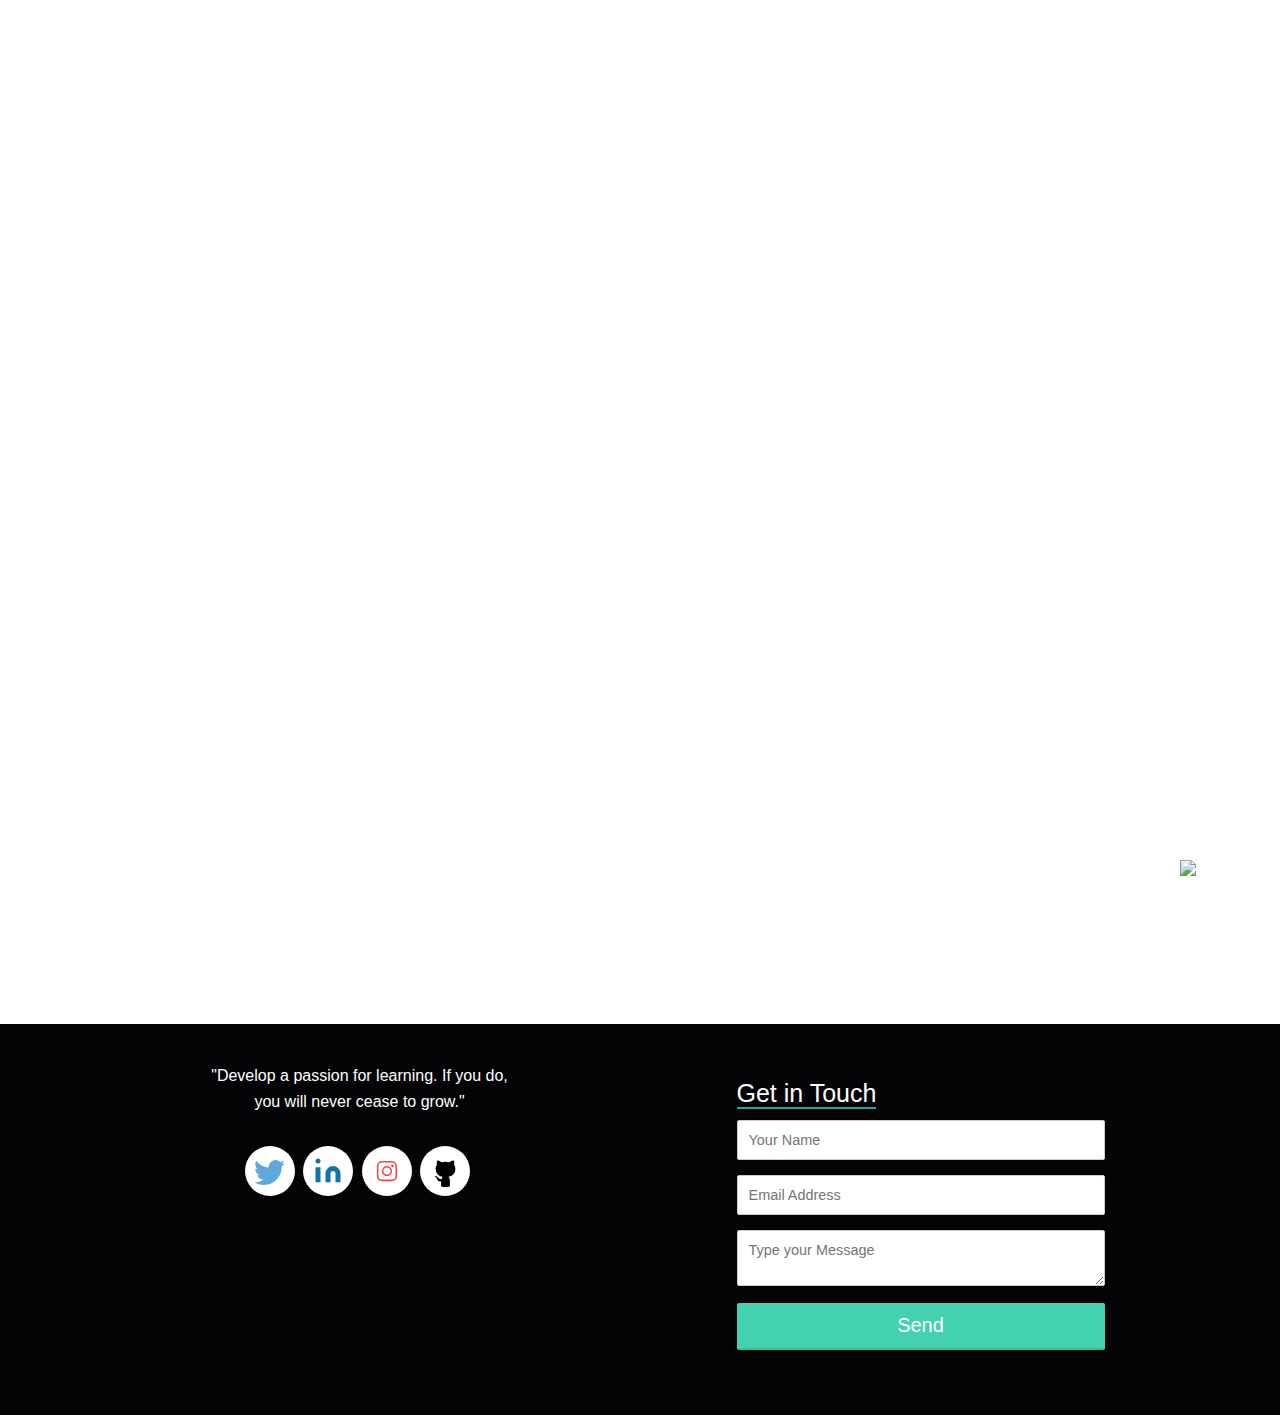
==== commit b5e40c70: "Update index.html" ====
--- a/index.html
+++ b/index.html
@@ -20,7 +20,7 @@
         content="Hi, I am Nathaniel Mohamed. I am a website designer and a bot developer.">
     <meta property="og:type" content="website">
     <meta property="og:url" content="Nathaniel Mohamed">
-    <meta property="og:image" content="assets/images/favicon.png" />
+    <meta data-n-head="ssr" data-hid="og:image" property="og:image" content="https://nathaniel.world/assets/images/favicon.png" type="image/x-png">
   <meta name="google-site-verification" content="iCgdRCJHT8DJO6h4D2E3_xu-64Lyhwgm4kYVj5acmTU" />
     <meta name="twitter:card" content="summary">
     <meta name="twitter:site" content="Nathaniel Mohamed">
@@ -44,6 +44,89 @@
 </head>
 
 <body>
+    <style>
+  body {
+    margin-top: 35px;
+  }
+  .support-palestine,
+  .support-palestine:visited {
+    position: relative;
+    left: 0;
+    top: 0;
+    right: 0;
+    background: rgb(0, 0, 0);
+    display: flex;
+    justify-content: center;
+    padding-top: 5px;
+    padding-bottom: 5px;
+    z-index: 10000;
+    text-decoration: none;
+    font-family: arial;
+  }
+  .support-palestine:hover,
+  .support-palestine:active {
+    background: black;
+    display: flex;
+    background: rgb(80, 80, 80);
+    text-decoration: none;
+  }
+  .support-palestine__flag {
+    margin-right: 10px;
+  }
+
+  .support-palestine__label {
+    color: white;
+    font-size: 12px;
+    line-height: 24px;
+  }
+  .background {
+    background: darkgreen;
+
+    height: 21px;
+  }
+  .top {
+    background: black;
+    width: 40px;
+    height: 8px;
+    z-index: 1;
+  }
+  .middle {
+    background: white;
+    width: 100%;
+    height: 8px;
+    z-index: 1;
+  }
+  .triangle {
+    background: auto;
+    border-top: 12px solid transparent;
+    border-bottom: 12px solid transparent;
+    border-left: 20px solid red;
+    z-index: 2;
+    position: relative;
+    top: -16px;
+    left: 0;
+  }
+</style>
+<a
+  class="support-palestine"
+  href="https://www.islamic-relief.org.uk/giving/appeals/palestine/"
+  target="_blank"
+  rel="nofollow noopener"
+  title="Donate to support palestine"
+>
+  <div
+    class="support-palestine__flag"
+    role="img"
+    aria-label="Flag of palestine"
+  >
+    <div class="background">
+      <div class="top"></div>
+      <div class="middle"></div>
+      <div class="triangle"></div>
+    </div>
+  </div>
+  <div class="support-palestine__label">Donate to support Palestine</div>
+</a>
 <!-- loader -->
     <div class="loader-container">
     <div class="loader">
@@ -179,11 +262,11 @@
                         </svg>
                     </a>
 
-                    <a class="socialicon medium" href="" target="_blank" rel="author">
+                    <a class="socialicon medium" href="https://medium.com/@prettylies1223" target="_blank" rel="author">
                         <i class="fab fa-medium-m"></i>
                     </a>
 
-                    <a class="socialicon codeforces" href="" target="_blank" rel="author">
+                    <a class="socialicon codeforces" href="https://codeforces.com/profile/Nathanielx3rd" target="_blank" rel="author">
                         <svg class="codeforces-icon" xmlns="http://www.w3.org/2000/svg" viewBox="5 0 14 19" width="100" height="100">
                             <g>
                                 <rect class="red" x="15" width="2" height="6.5" rx="0.7" y="0" fill="#AE0F0A" />
@@ -193,11 +276,11 @@
                         </svg>
                     </a>
                     
-                    <a class="socialicon kaggle" href="" target="_blank" rel="author">
+                    <a class="socialicon kaggle" href="https://www.kaggle.com/nathanielx3rd" target="_blank" rel="author">
                         <i class="fab fa-kaggle"></i>
                     </a>
 
-                    <a class="socialicon instagram" href="" target="_blank" rel="author">
+                    <a class="socialicon instagram" href="https://www.instagram.com/nathanxppx" target="_blank" rel="author">
                         <!-- svg code for instagram icon -->
                         <svg class="instagram-icon" x="0px" y="0px" viewBox="0 0 202.5 202.5" style="enable-background:new 0 0 202.5 202.5;">
                             <circle id="littleCircle" class="st0" cx="101" cy="101.5" r="18.9" />
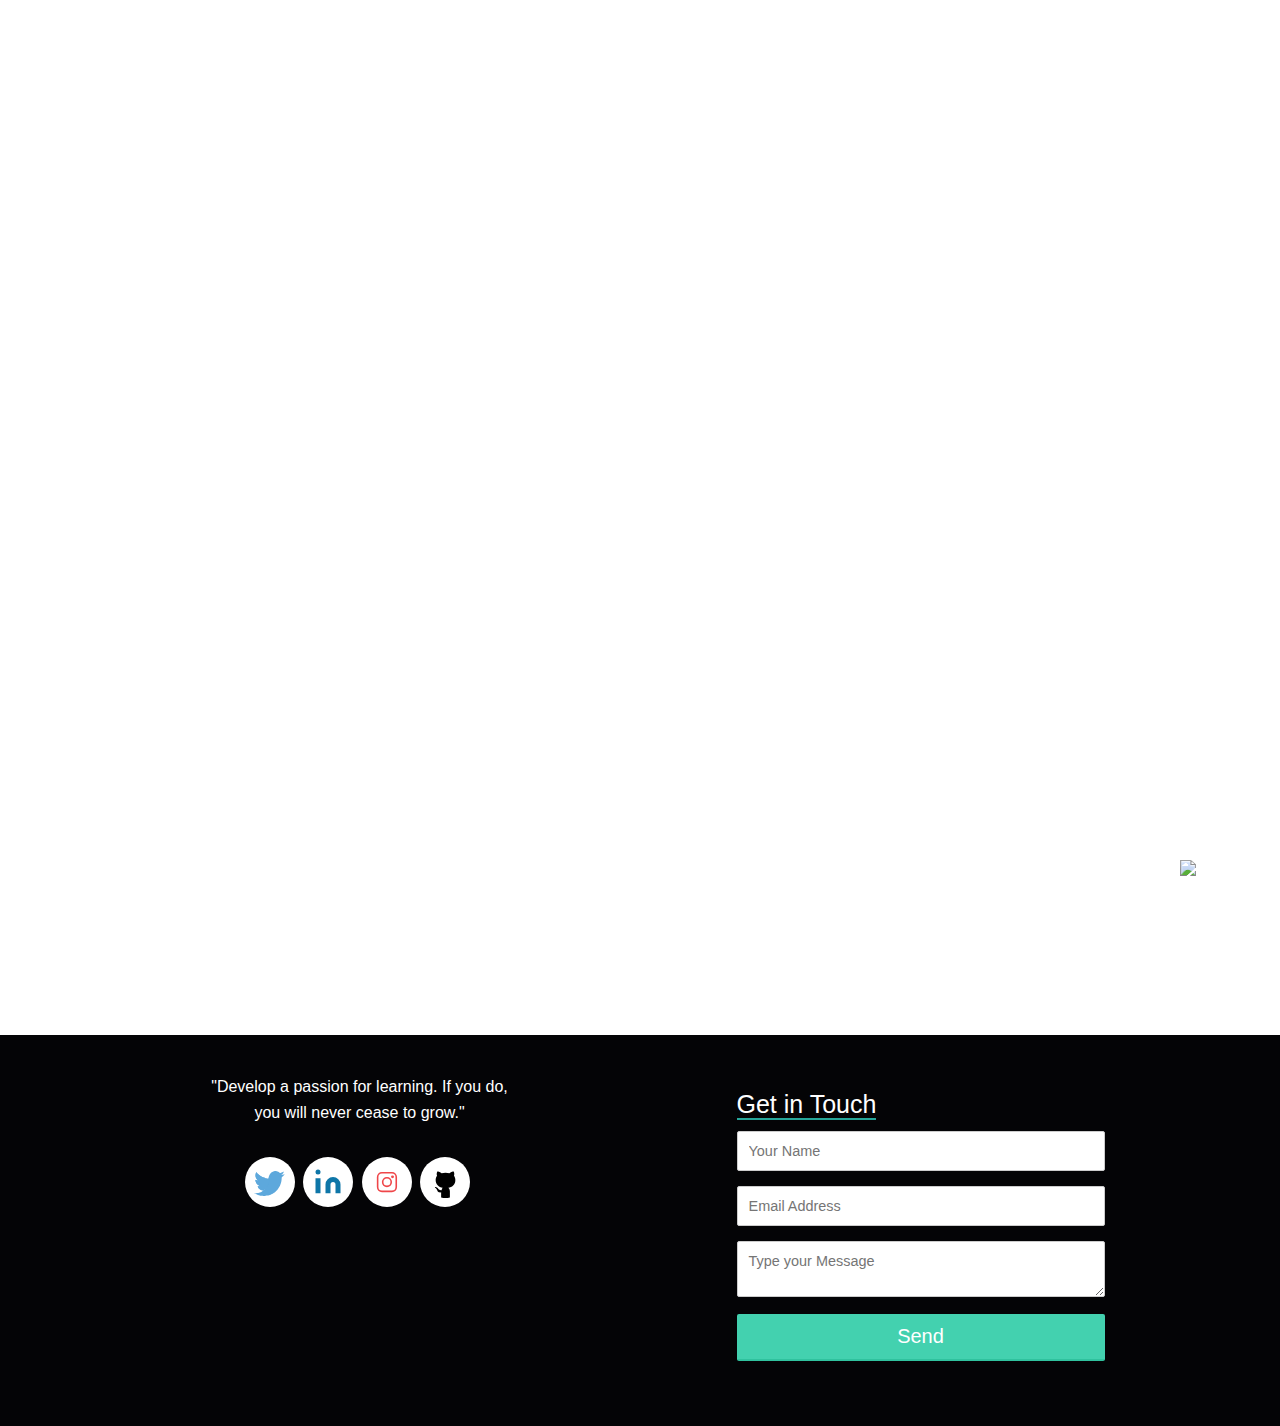
==== commit f1ee5ca0: "Update index.html" ====
--- a/index.html
+++ b/index.html
@@ -107,18 +107,6 @@
     left: 0;
   }
 </style>
-<a
-  class="support-palestine"
-  href="https://www.islamic-relief.org.uk/giving/appeals/palestine/"
-  target="_blank"
-  rel="nofollow noopener"
-  title="Donate to support palestine"
->
-  <div
-    class="support-palestine__flag"
-    role="img"
-    aria-label="Flag of palestine"
-  >
     <div class="background">
       <div class="top"></div>
       <div class="middle"></div>
--- a/assets/css/style.css
+++ b/assets/css/style.css
@@ -207,6 +207,7 @@
 .navbar{
   color:#000000;
   background-color: #fff;
+	margin-top: 20px;
 }
 
 /*
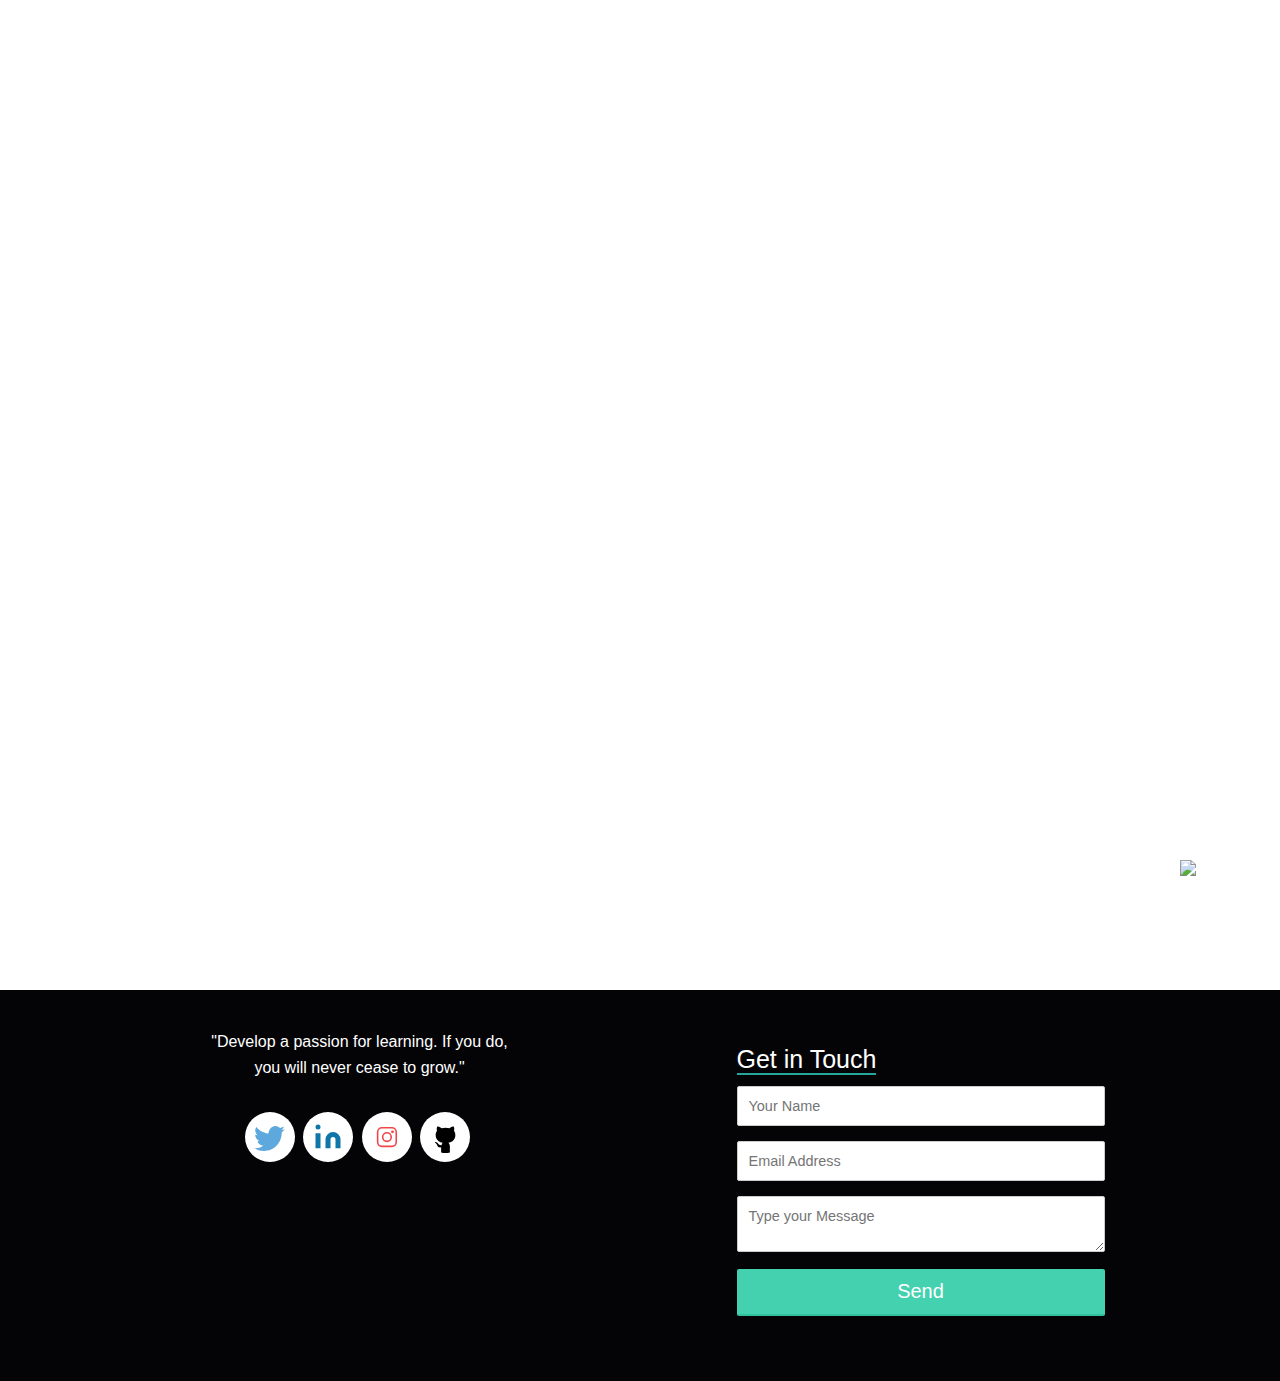
==== commit 42bc88f2: "Update index.html" ====
--- a/index.html
+++ b/index.html
@@ -50,7 +50,7 @@
   }
   .support-palestine,
   .support-palestine:visited {
-    position: relative;
+    position: absolute;
     left: 0;
     top: 0;
     right: 0;
@@ -107,6 +107,18 @@
     left: 0;
   }
 </style>
+<a
+  class="support-palestine"
+  href="https://www.islamic-relief.org.uk/giving/appeals/palestine/"
+  target="_blank"
+  rel="nofollow noopener"
+  title="Donate to support palestine"
+>
+  <div
+    class="support-palestine__flag"
+    role="img"
+    aria-label="Flag of palestine"
+  >
     <div class="background">
       <div class="top"></div>
       <div class="middle"></div>
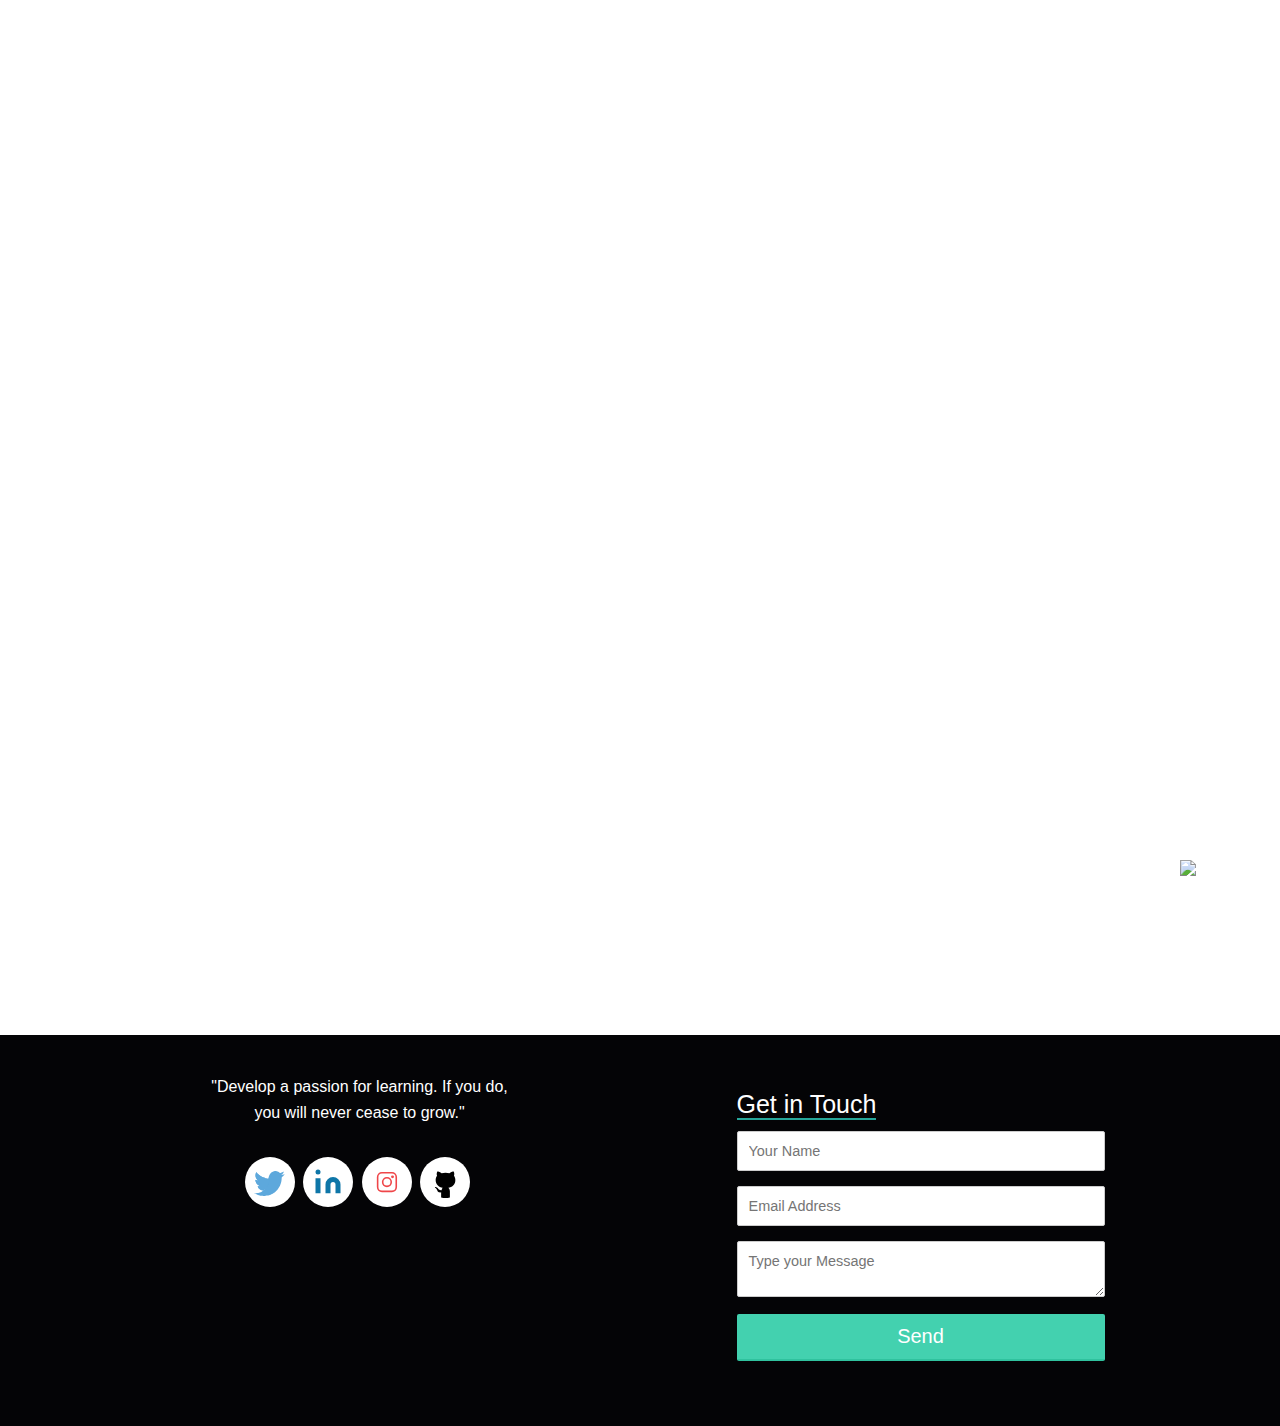
==== commit 110f940b: "Update index.html" ====
--- a/index.html
+++ b/index.html
@@ -48,37 +48,7 @@
   body {
     margin-top: 35px;
   }
-  .support-palestine,
-  .support-palestine:visited {
-    position: absolute;
-    left: 0;
-    top: 0;
-    right: 0;
-    background: rgb(0, 0, 0);
-    display: flex;
-    justify-content: center;
-    padding-top: 5px;
-    padding-bottom: 5px;
-    z-index: 10000;
-    text-decoration: none;
-    font-family: arial;
-  }
-  .support-palestine:hover,
-  .support-palestine:active {
-    background: black;
-    display: flex;
-    background: rgb(80, 80, 80);
-    text-decoration: none;
-  }
-  .support-palestine__flag {
-    margin-right: 10px;
-  }
-
-  .support-palestine__label {
-    color: white;
-    font-size: 12px;
-    line-height: 24px;
-  }
+ 
   .background {
     background: darkgreen;
 
@@ -107,18 +77,7 @@
     left: 0;
   }
 </style>
-<a
-  class="support-palestine"
-  href="https://www.islamic-relief.org.uk/giving/appeals/palestine/"
-  target="_blank"
-  rel="nofollow noopener"
-  title="Donate to support palestine"
->
-  <div
-    class="support-palestine__flag"
-    role="img"
-    aria-label="Flag of palestine"
-  >
+
     <div class="background">
       <div class="top"></div>
       <div class="middle"></div>
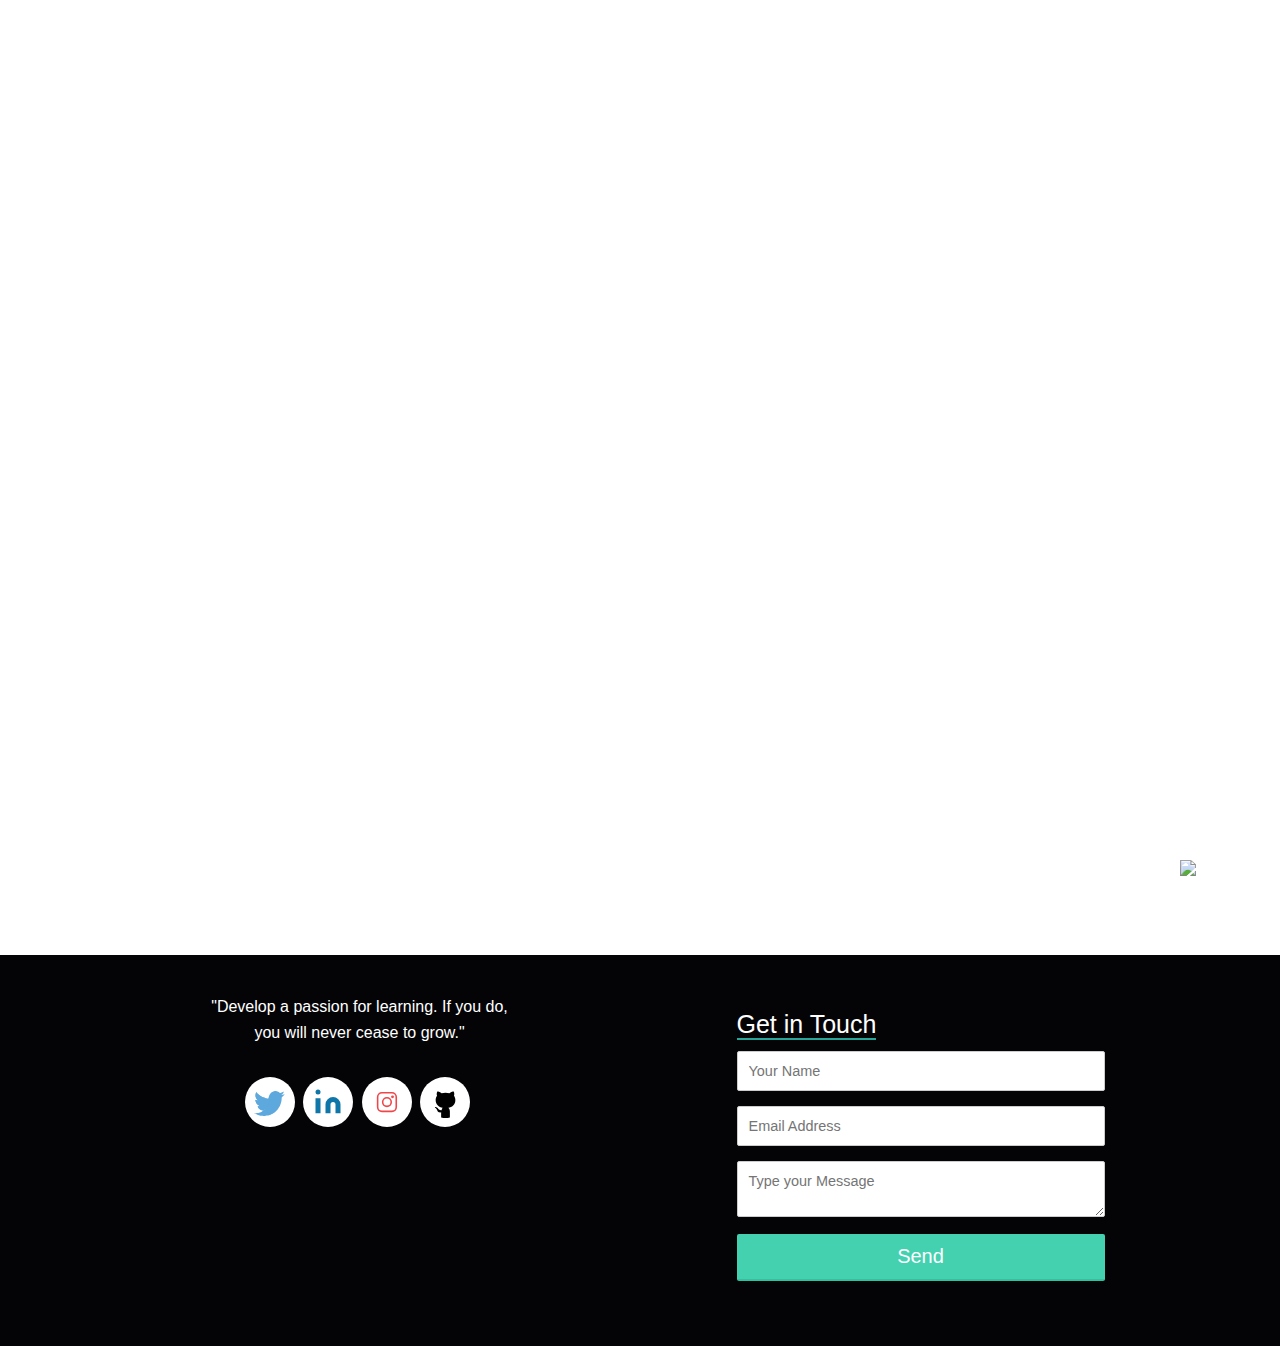
==== commit f20579b8: "Update index.html" ====
--- a/index.html
+++ b/index.html
@@ -20,7 +20,6 @@
         content="Hi, I am Nathaniel Mohamed. I am a website designer and a bot developer.">
     <meta property="og:type" content="website">
     <meta property="og:url" content="Nathaniel Mohamed">
-    <meta data-n-head="ssr" data-hid="og:image" property="og:image" content="https://nathaniel.world/assets/images/favicon.png" type="image/x-png">
   <meta name="google-site-verification" content="iCgdRCJHT8DJO6h4D2E3_xu-64Lyhwgm4kYVj5acmTU" />
     <meta name="twitter:card" content="summary">
     <meta name="twitter:site" content="Nathaniel Mohamed">
@@ -44,48 +43,6 @@
 </head>
 
 <body>
-    <style>
-  body {
-    margin-top: 35px;
-  }
- 
-  .background {
-    background: darkgreen;
-
-    height: 21px;
-  }
-  .top {
-    background: black;
-    width: 40px;
-    height: 8px;
-    z-index: 1;
-  }
-  .middle {
-    background: white;
-    width: 100%;
-    height: 8px;
-    z-index: 1;
-  }
-  .triangle {
-    background: auto;
-    border-top: 12px solid transparent;
-    border-bottom: 12px solid transparent;
-    border-left: 20px solid red;
-    z-index: 2;
-    position: relative;
-    top: -16px;
-    left: 0;
-  }
-</style>
-
-    <div class="background">
-      <div class="top"></div>
-      <div class="middle"></div>
-      <div class="triangle"></div>
-    </div>
-  </div>
-  <div class="support-palestine__label">Donate to support Palestine</div>
-</a>
 <!-- loader -->
     <div class="loader-container">
     <div class="loader">
@@ -143,7 +100,7 @@
             <div>
                 <div class="social-icons">
 
-                    <a class="socialicon twitter" href="https://x.com/NathanielsUtil1" target="_blank" rel="author">
+                    <a class="socialicon twitter" href="" target="_blank" rel="author">
                         <!-- SVG code for twitter icon -->
                         <svg class="twitter-icon" version="1.1" id="Layer_1" xmlns="http://www.w3.org/2000/svg"
                             xmlns:xlink="http://www.w3.org/1999/xlink" x="0px" y="0px" viewBox="0 0 500 500" enable-background="new 0 0 500 500"
@@ -201,7 +158,7 @@
                         </svg>
                     </a>
 
-                    <a class="socialicon dribbble" href="https://dribbble.com/Nathanielx3rd" target="_blank" rel="author">
+                    <a class="socialicon dribbble" href="" target="_blank" rel="author">
                         <svg class="dribbble-icon" viewBox="0 0 256 256" version="1.1"
                         xmlns="http://www.w3.org/2000/svg" xmlns:xlink="http://www.w3.org/1999/xlink" preserveAspectRatio="xMidYMid">
                         <g>
@@ -221,11 +178,11 @@
                         </svg>
                     </a>
 
-                    <a class="socialicon medium" href="https://medium.com/@prettylies1223" target="_blank" rel="author">
+                    <a class="socialicon medium" href="" target="_blank" rel="author">
                         <i class="fab fa-medium-m"></i>
                     </a>
 
-                    <a class="socialicon codeforces" href="https://codeforces.com/profile/Nathanielx3rd" target="_blank" rel="author">
+                    <a class="socialicon codeforces" href="" target="_blank" rel="author">
                         <svg class="codeforces-icon" xmlns="http://www.w3.org/2000/svg" viewBox="5 0 14 19" width="100" height="100">
                             <g>
                                 <rect class="red" x="15" width="2" height="6.5" rx="0.7" y="0" fill="#AE0F0A" />
@@ -235,11 +192,11 @@
                         </svg>
                     </a>
                     
-                    <a class="socialicon kaggle" href="https://www.kaggle.com/nathanielx3rd" target="_blank" rel="author">
+                    <a class="socialicon kaggle" href="" target="_blank" rel="author">
                         <i class="fab fa-kaggle"></i>
                     </a>
 
-                    <a class="socialicon instagram" href="https://www.instagram.com/nathanxppx" target="_blank" rel="author">
+                    <a class="socialicon instagram" href="" target="_blank" rel="author">
                         <!-- svg code for instagram icon -->
                         <svg class="instagram-icon" x="0px" y="0px" viewBox="0 0 202.5 202.5" style="enable-background:new 0 0 202.5 202.5;">
                             <circle id="littleCircle" class="st0" cx="101" cy="101.5" r="18.9" />
@@ -250,7 +207,7 @@
                         </svg>
                     </a>
 
-                    <a class="socialicon github" href="https://github.com/nathaniel123x3rd" target="_blank" rel="author">
+                    <a class="socialicon github" href="" target="_blank" rel="author">
                         <!-- SVG code for Github icon -->
                         <svg class="github-icon" width="45px" height="45px" viewBox="0 0 300 300">
                             <!-- body -->
